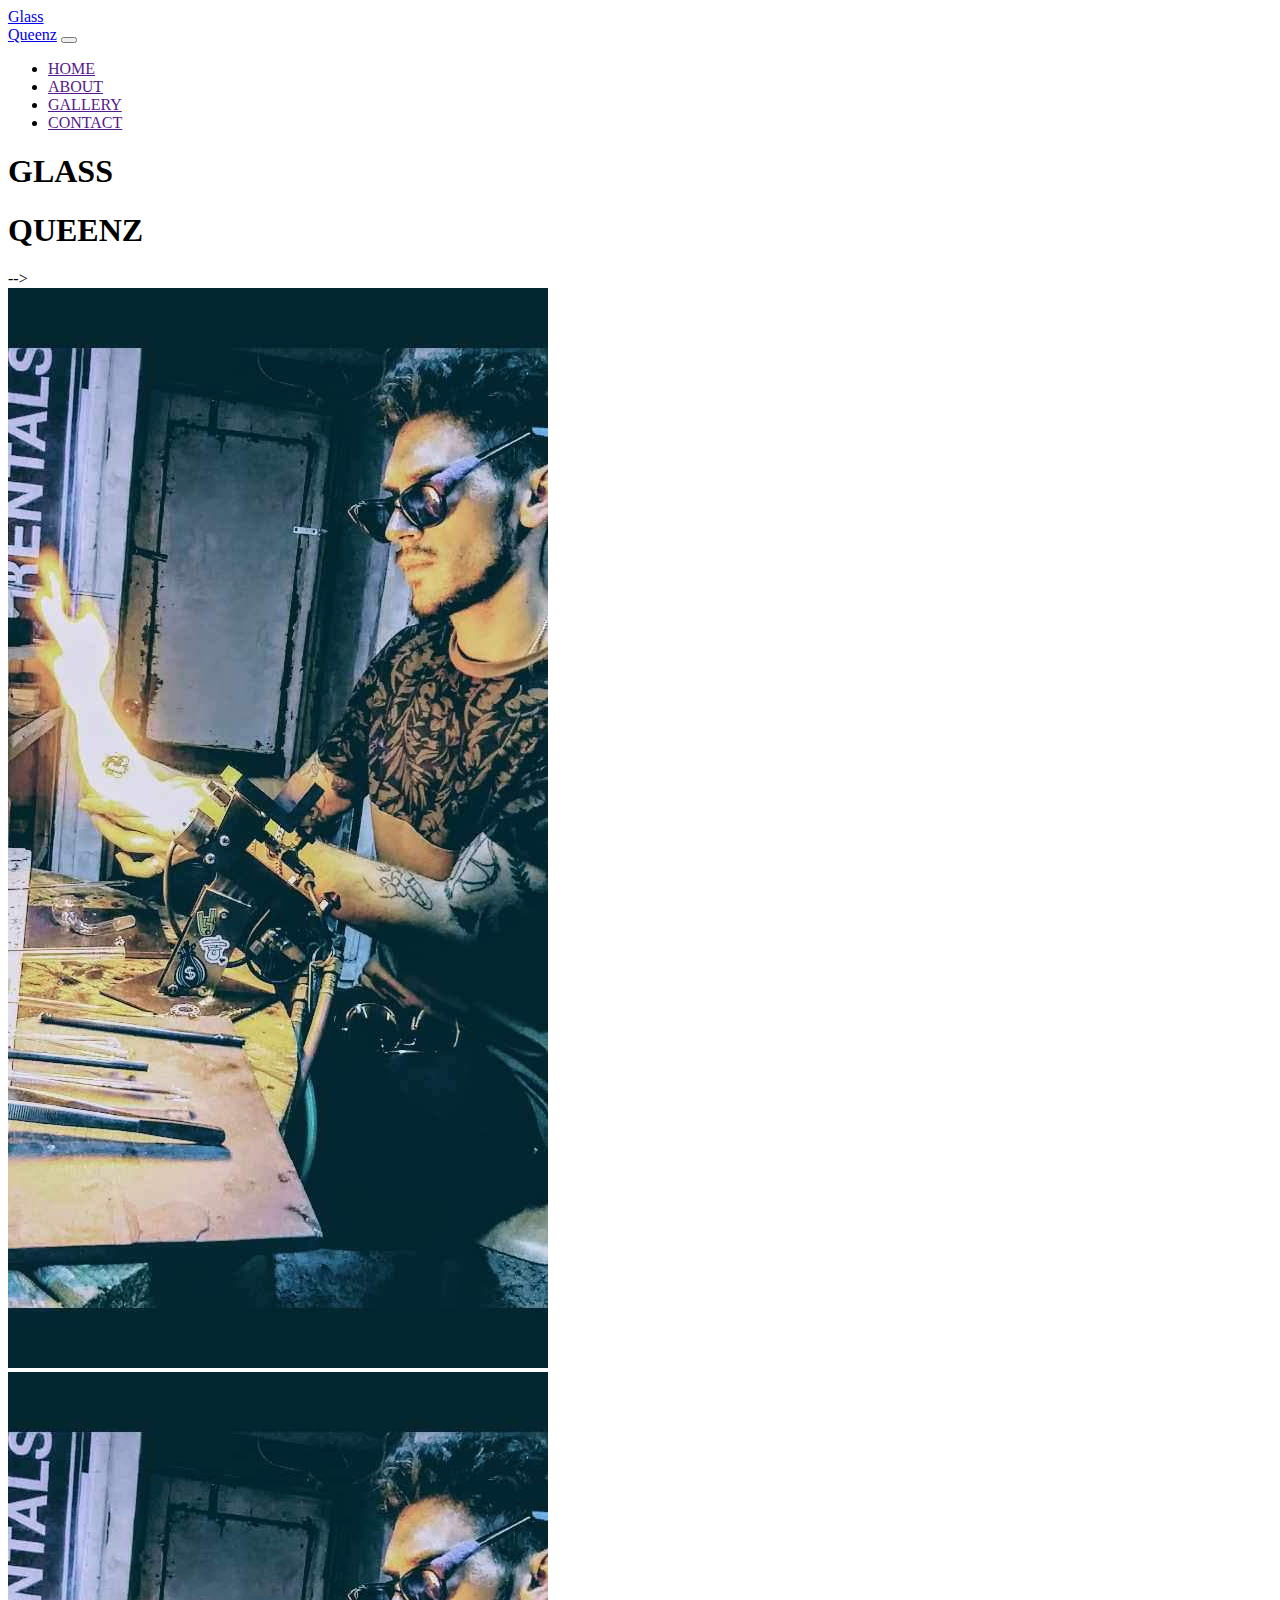
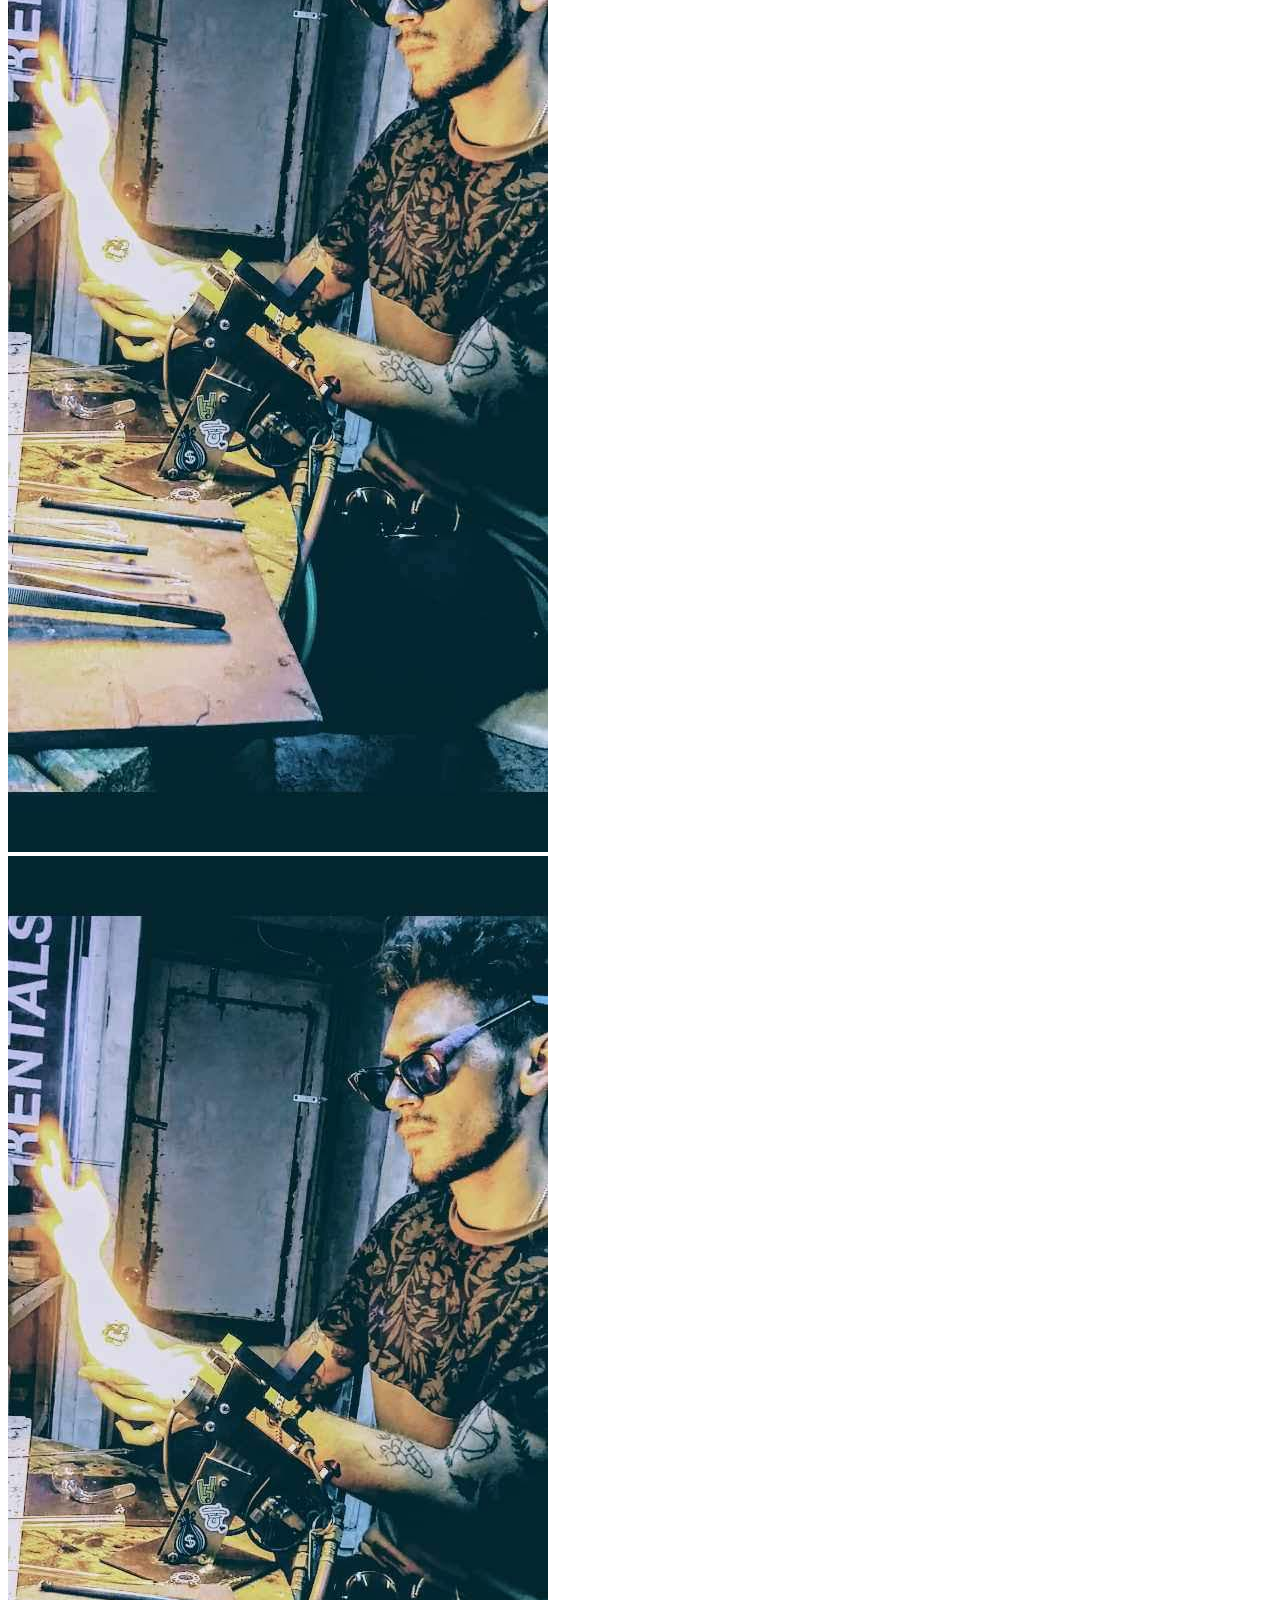
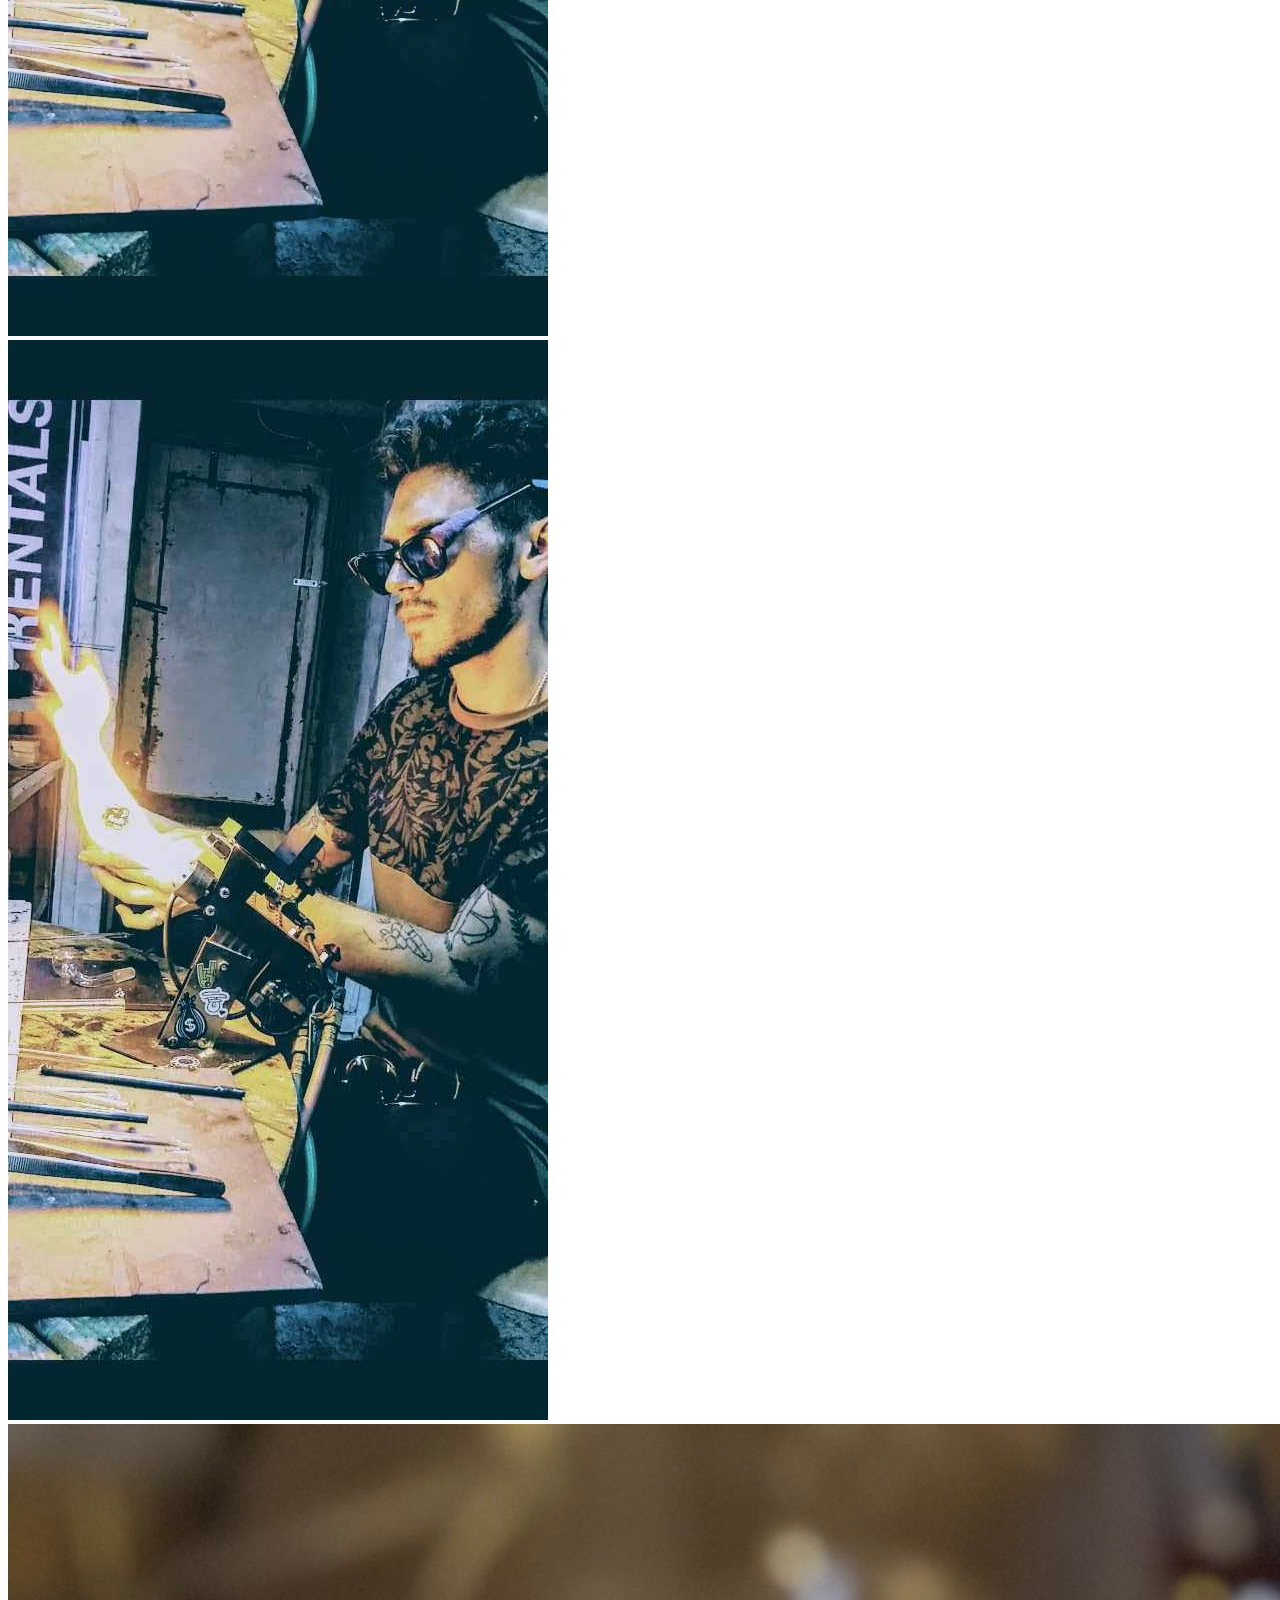
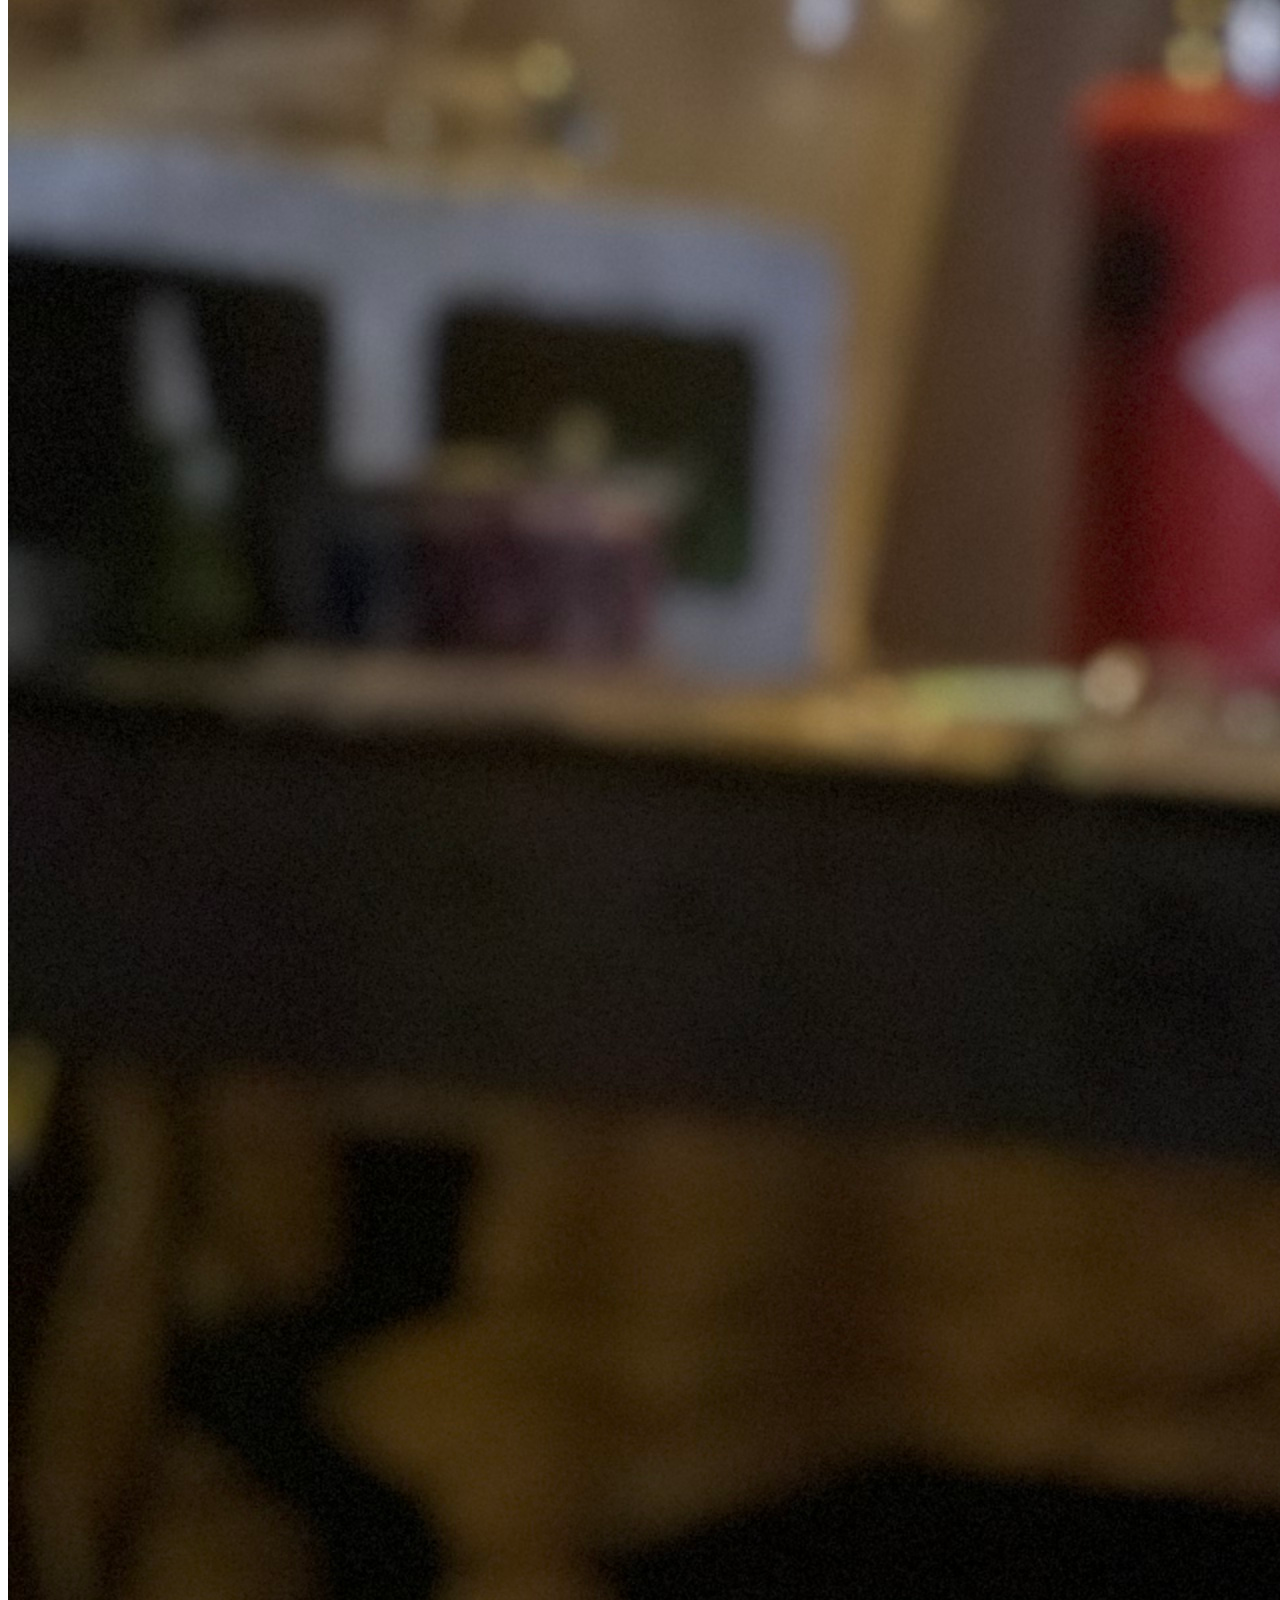
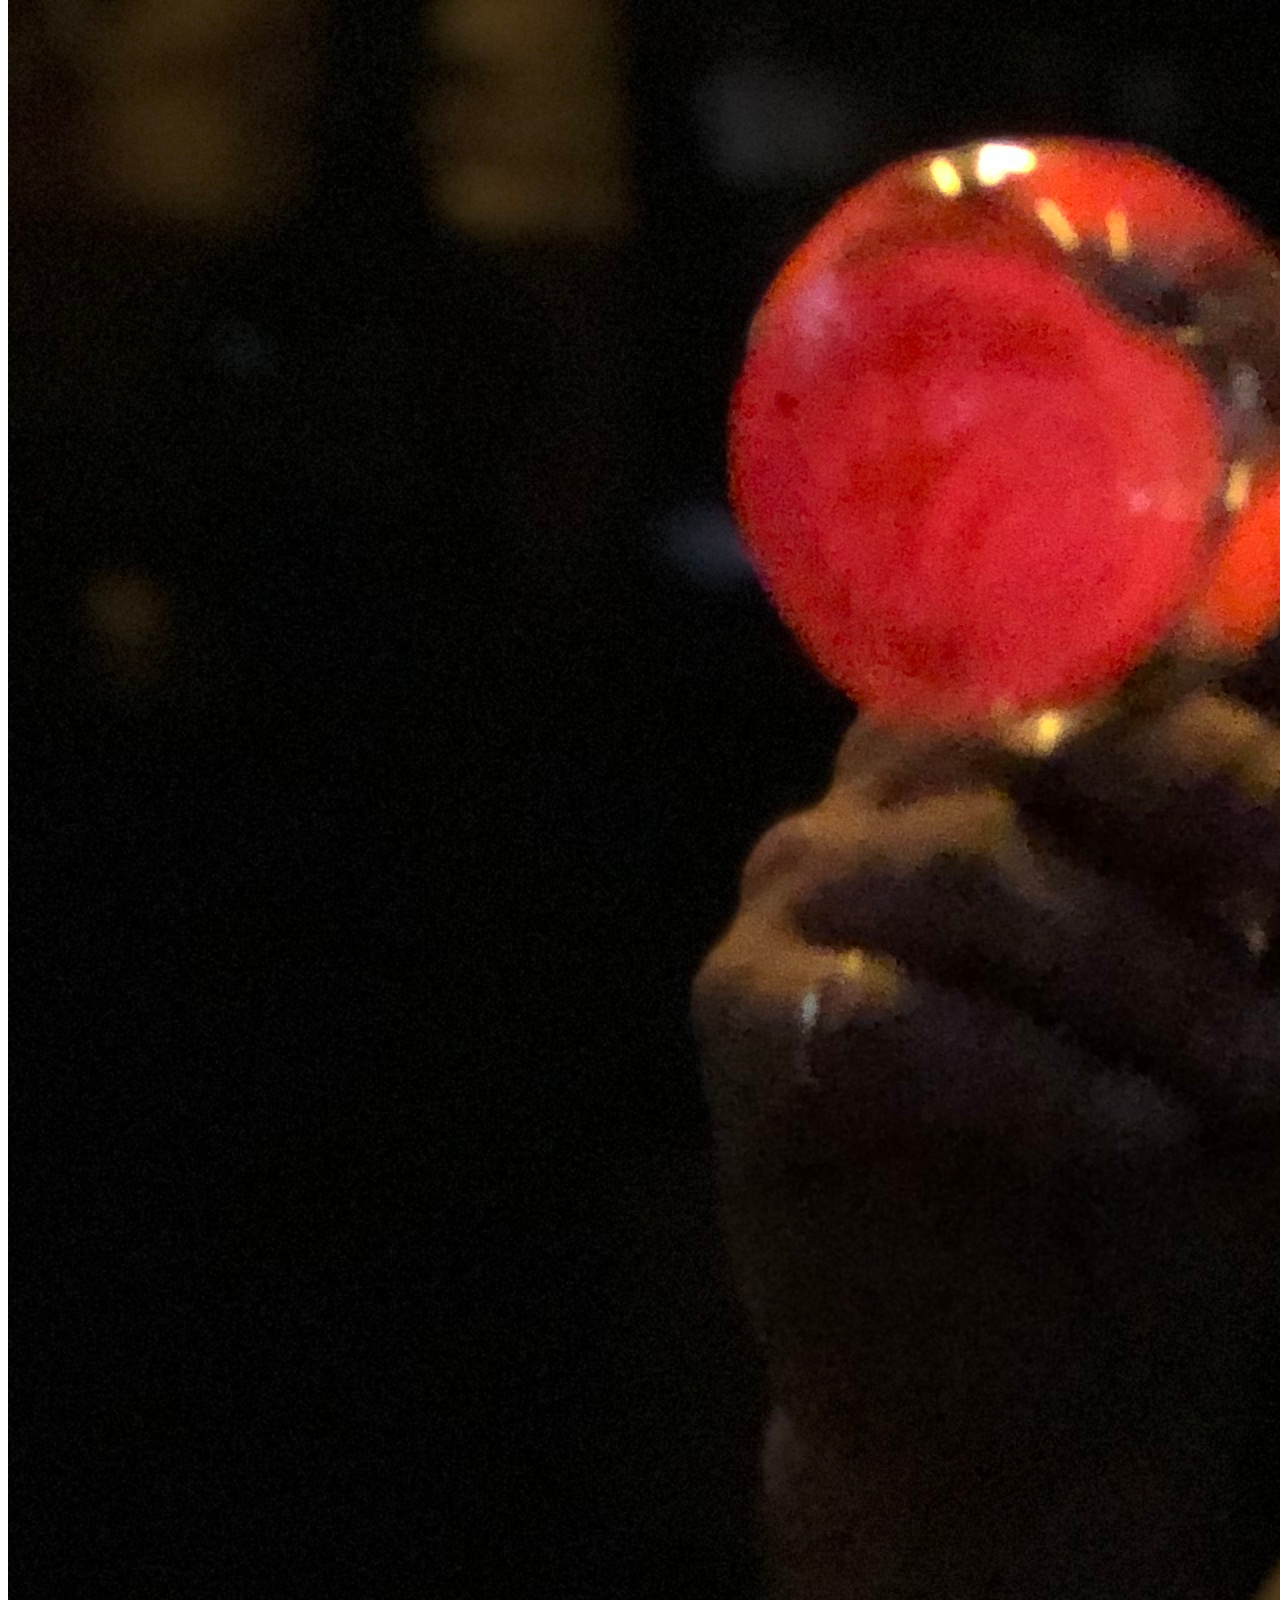
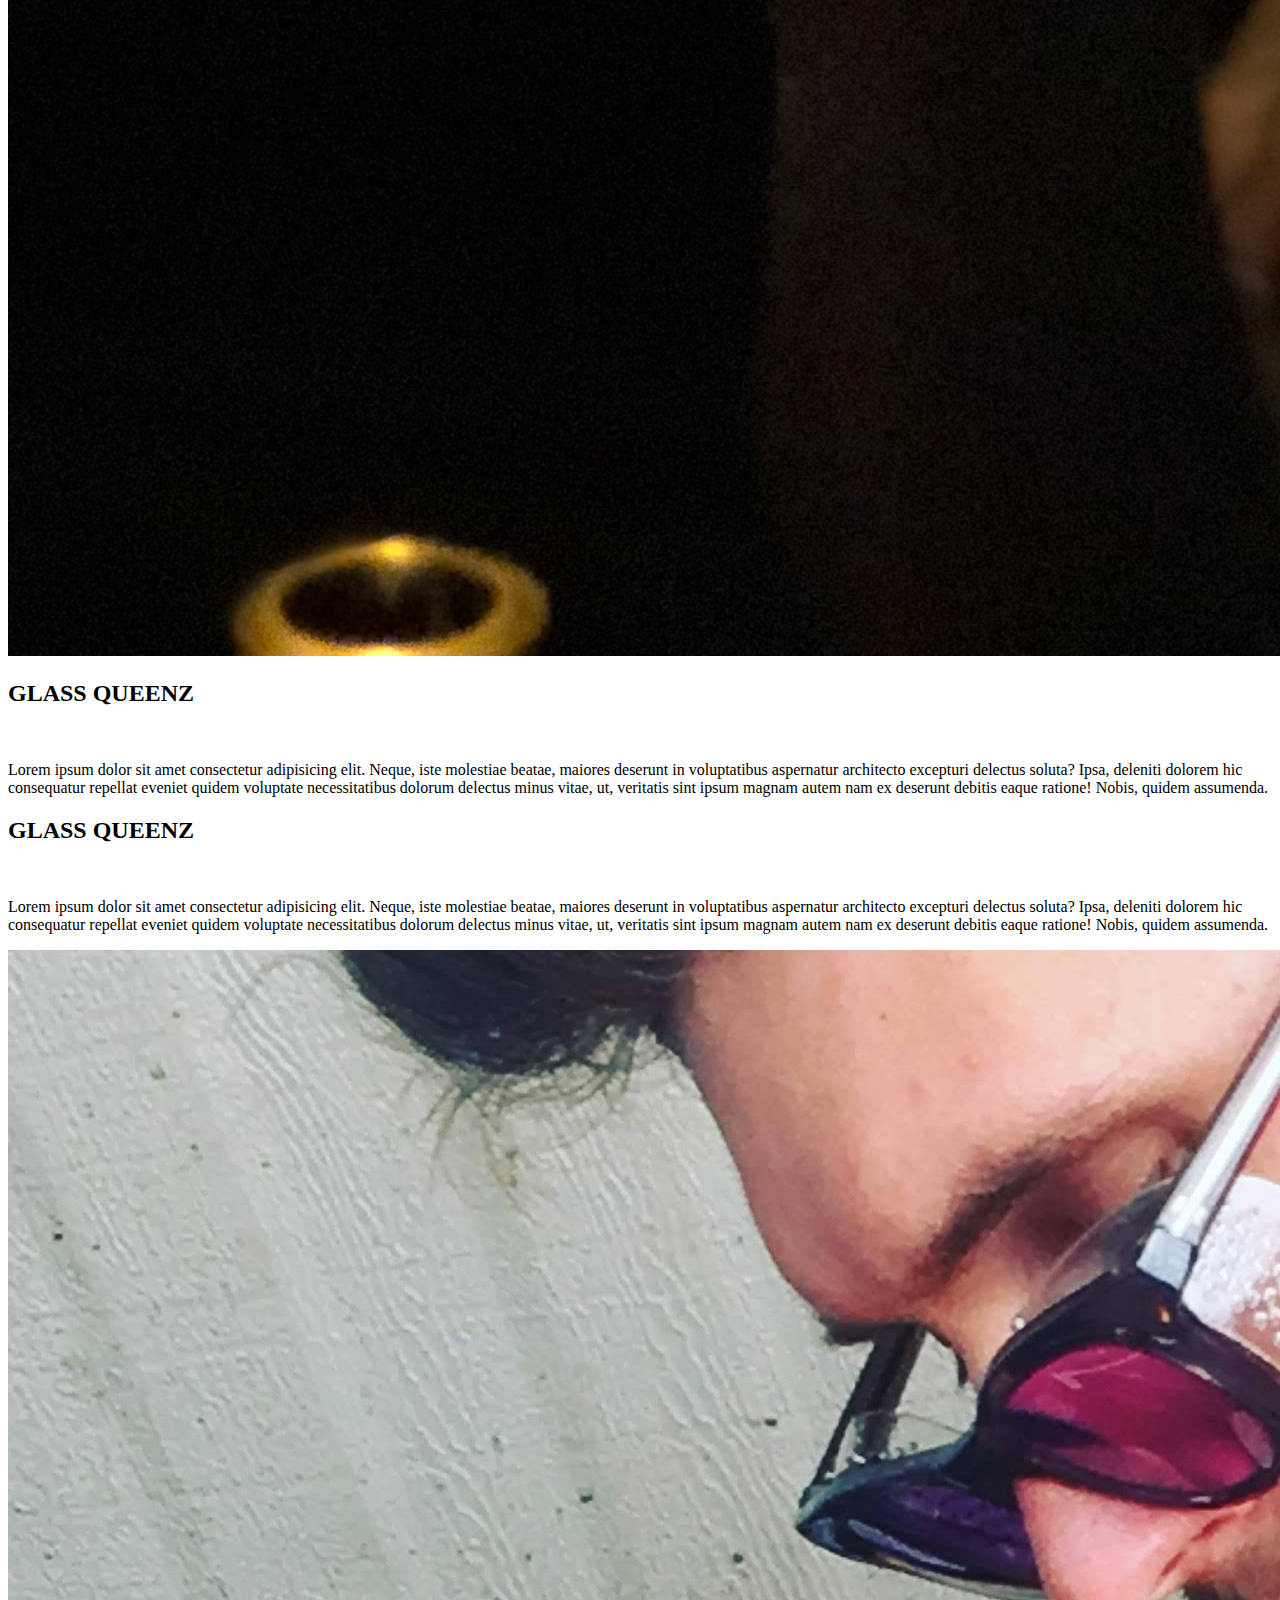
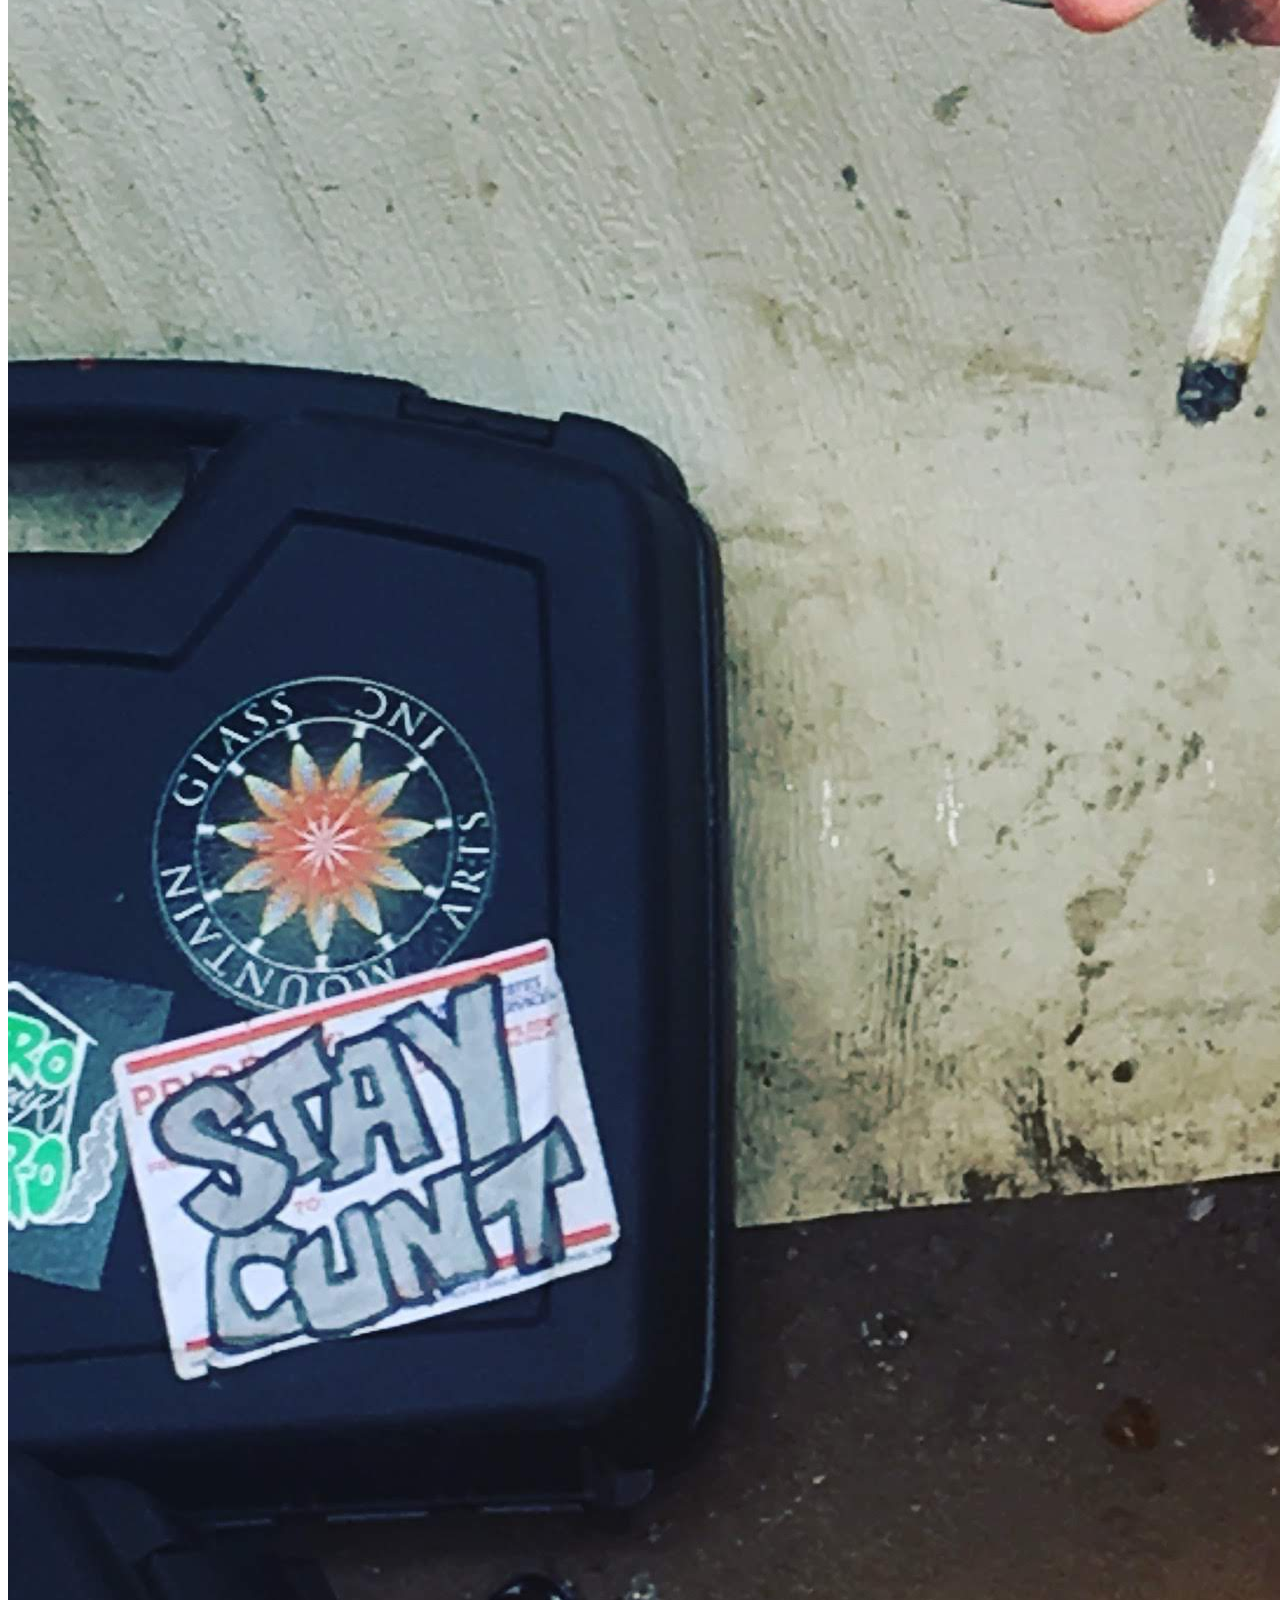
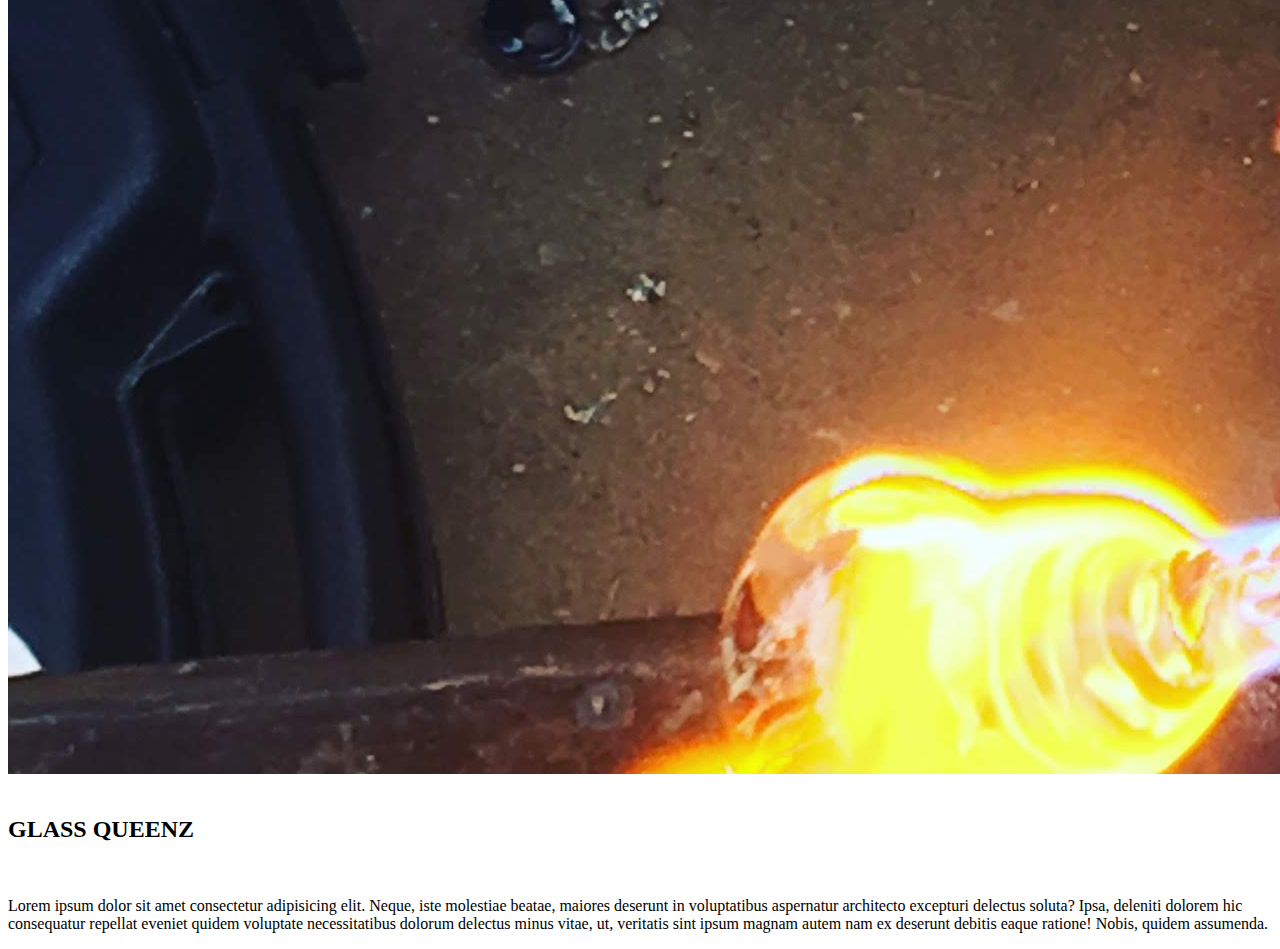
==== index.html @ 66566547 "Add files via upload" ====
<!doctype html>
<html lang="en">

<head>
    <!-- Required meta tags -->
    <meta charset="utf-8">
    <meta name="viewport" content="width=device-width, initial-scale=1, shrink-to-fit=no">

    <!-- Google Font -->
    <link href="https://fonts.googleapis.com/css?family=Nunito:200,300,400,700" rel="stylesheet">
    <link rel="preconnect" href="https://fonts.gstatic.com">
    <link href="https://fonts.googleapis.com/css2?family=Abril+Fatface&display=swap" rel="stylesheet">    <!-- Bootstrap CSS -->
    <link rel="stylesheet" href="https://stackpath.bootstrapcdn.com/bootstrap/4.1.3/css/bootstrap.min.css" integrity="sha384-MCw98/SFnGE8fJT3GXwEOngsV7Zt27NXFoaoApmYm81iuXoPkFOJwJ8ERdknLPMO"
        crossorigin="anonymous">

    <!-- Custom CSS -->
    <link rel="stylesheet" href="app.css">

    <title>Glass Queenz</title>
</head>

<body>
    <nav id="mainNavbar" class="navbar navbar-dark navbar-expand-md py-0 fixed-top">
        <a href="#" class="navbar-brand">Glass<br><span>Queenz</span></a>
        <button class="navbar-toggler" data-toggle="collapse" data-target="#navLinks" aria-label="Toggle navigation">
            <span class="navbar-toggler-icon"></span>
        </button>
        <div class="collapse navbar-collapse" id="navLinks">
            <ul class="navbar-nav">
                <li class="nav-item">
                    <a href="" class="nav-link">HOME</a>
                </li>
                <li class="nav-item">
                    <a href="" class="nav-link">ABOUT</a>
                </li>
                <li class="nav-item">
                    <a href="" class="nav-link">GALLERY</a>
                </li>
                <li class="nav-item">
                    <a href="" class="nav-link">CONTACT</a>
                </li>
            </ul>
        </div>
    </nav>

    <section class="container-fluid px-0">
        <div class="row align-items-center">
            <div class="col-lg-6">

                <div id="headingGroup" class="text-white text-center d-none d-lg-block mt-5">
                    <h1 class="header">GLASS</h1>
                </div>
                <div id="headingGroup" class="text-white text-center d-none d-lg-block mt-5">
                    <h1 class="header">QUEENZ</h1>
                </div>-->
            </div>
            <div class="background">
            <div id="bg1"class="col-lg-6">
                <img class="img-fluid" src="imgs/jarron.JPG" alt="">
            </div>
            <div id="bg2" class="col-lg-6">
                <img class="img-fluid" src="imgs/jarron.JPG" alt="">
            </div>
            <div id="bg3" class="col-lg-6">
                <img class="img-fluid" src="imgs/jarron.JPG" alt="">
            </div>
            <div id="bg4" class="col-lg-6">
                <img class="img-fluid" src="imgs/jarron.JPG" alt="">
            </div>
          
            </div>
        </div>
    </section>

    <section class="container-fluid px-0">
        <div class="row align-items-center content">
            <div class="col-md-6 order-2 order-md-1">
                <img src="imgs/jarron2.jpg" alt="" class="gq img-fluid">
            </div>
            <div class="col-md-6 text-center order-1 order-md-2">
                <div class="row justify-content-center">
                    <div class="col-10 col-lg-8 blurb mb-5 mb-md-0">
                        <h2>GLASS QUEENZ</h2>
                        <img src="imgs/lolli_icon.png" alt="" class="d-none d-lg-inline">
                        <p class="lead">Lorem ipsum dolor sit amet consectetur adipisicing elit. Neque, iste molestiae
                            beatae, maiores deserunt
                            in voluptatibus
                            aspernatur architecto excepturi delectus soluta? Ipsa, deleniti dolorem hic consequatur
                            repellat eveniet quidem
                            voluptate necessitatibus dolorum delectus minus vitae, ut, veritatis sint ipsum magnam
                            autem nam ex deserunt debitis
                            eaque ratione! Nobis, quidem assumenda.</p>
                    </div>
                </div>
            </div>
        </div>
        <div class="row align-items-center content">
            <div class="col-md-6 text-center">
                <div class="row justify-content-center">
                    <div class="col-10 col-lg-8 blurb mb-5 mb-md-0">
                        <h2>GLASS QUEENZ</h2>
                        <img src="imgs/lolli_icon.png" alt="" class="d-none d-lg-inline">
                        <p class="lead">Lorem ipsum dolor sit amet consectetur adipisicing elit. Neque, iste molestiae
                            beatae, maiores deserunt
                            in voluptatibus
                            aspernatur architecto excepturi delectus soluta? Ipsa, deleniti dolorem hic consequatur
                            repellat eveniet quidem
                            voluptate necessitatibus dolorum delectus minus vitae, ut, veritatis sint ipsum magnam
                            autem nam ex deserunt debitis
                            eaque ratione! Nobis, quidem assumenda.</p>
                    </div>
                </div>
            </div>
            <div class="col-md-6">
                <img src="imgs/jarron3.JPG" alt="" class="gq img-fluid">
            </div>
        </div>
        <div class="row align-items-center content">
            <div class="col-md-6 order-2 order-md-1">
                <img src="imgs/jarron4.png" alt="" class="gq img-fluid">
            </div>
            <div class="col-md-6 text-center order-1 order-md-2">
                <div class="row justify-content-center">
                    <div class="col-10 col-lg-8 blurb mb-5 mb-md-0">
                        <h2>GLASS QUEENZ</h2>
                        <img src="imgs/lolli_icon.png" alt="" class="d-none d-lg-inline">
                        <p class="lead">Lorem ipsum dolor sit amet consectetur adipisicing elit. Neque, iste molestiae
                            beatae, maiores
                            deserunt
                            in voluptatibus
                            aspernatur architecto excepturi delectus soluta? Ipsa, deleniti dolorem hic consequatur
                            repellat eveniet
                            quidem
                            voluptate necessitatibus dolorum delectus minus vitae, ut, veritatis sint ipsum magnam
                            autem nam ex deserunt
                            debitis
                            eaque ratione! Nobis, quidem assumenda.</p>
                    </div>
                </div>
            </div>
        </div>
    </section>
    <!-- Optional JavaScript -->
    <!-- jQuery first, then Popper.js, then Bootstrap JS -->
    <script src="https://code.jquery.com/jquery-3.3.1.slim.min.js" integrity="sha384-q8i/X+965DzO0rT7abK41JStQIAqVgRVzpbzo5smXKp4YfRvH+8abtTE1Pi6jizo"
        crossorigin="anonymous"></script>
    <script src="https://cdnjs.cloudflare.com/ajax/libs/popper.js/1.14.3/umd/popper.min.js" integrity="sha384-ZMP7rVo3mIykV+2+9J3UJ46jBk0WLaUAdn689aCwoqbBJiSnjAK/l8WvCWPIPm49"
        crossorigin="anonymous"></script>
    <script src="https://stackpath.bootstrapcdn.com/bootstrap/4.1.3/js/bootstrap.min.js" integrity="sha384-ChfqqxuZUCnJSK3+MXmPNIyE6ZbWh2IMqE241rYiqJxyMiZ6OW/JmZQ5stwEULTy"
        crossorigin="anonymous"></script>

    <script>
        $(function () {
            $(document).scroll(function () {
                var $nav = $("#mainNavbar");
                $nav.toggleClass("scrolled", $(this).scrollTop() > $nav.height());
            });
        });
    </script>
</body>

</html>
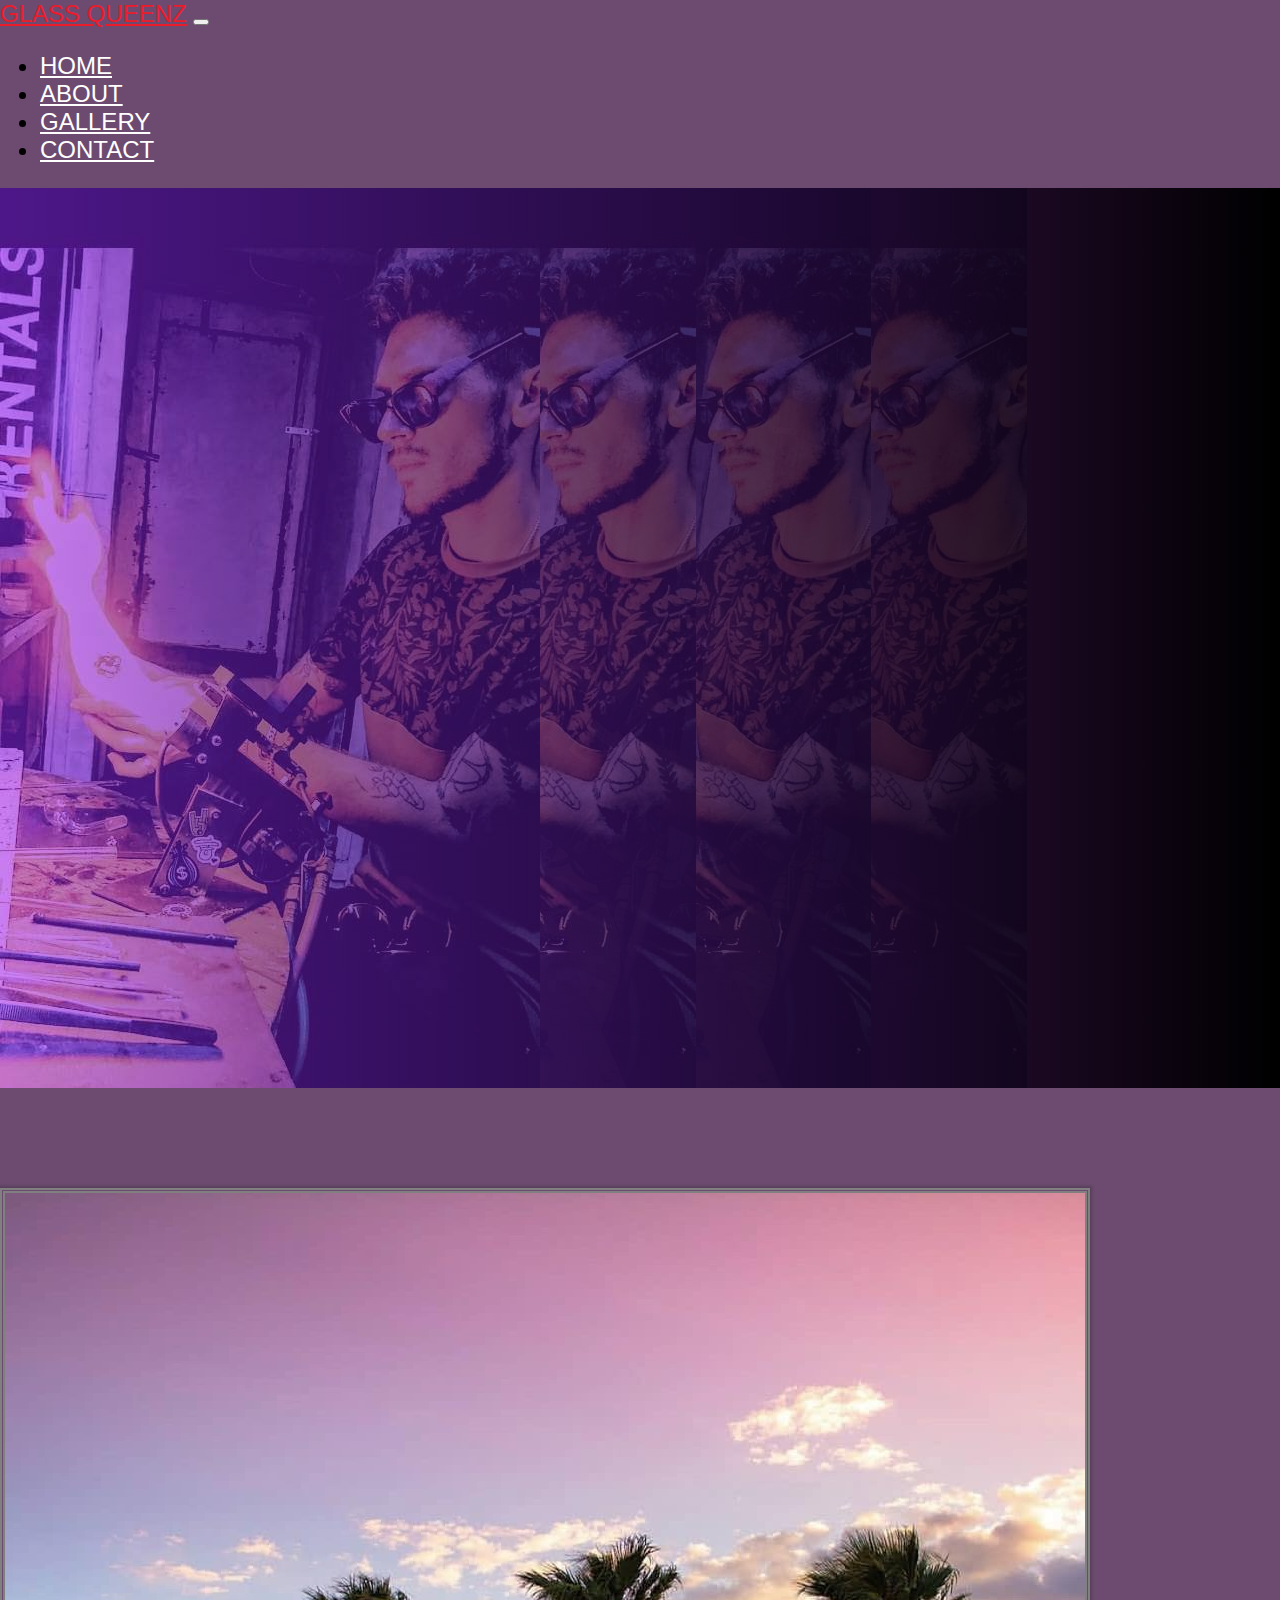
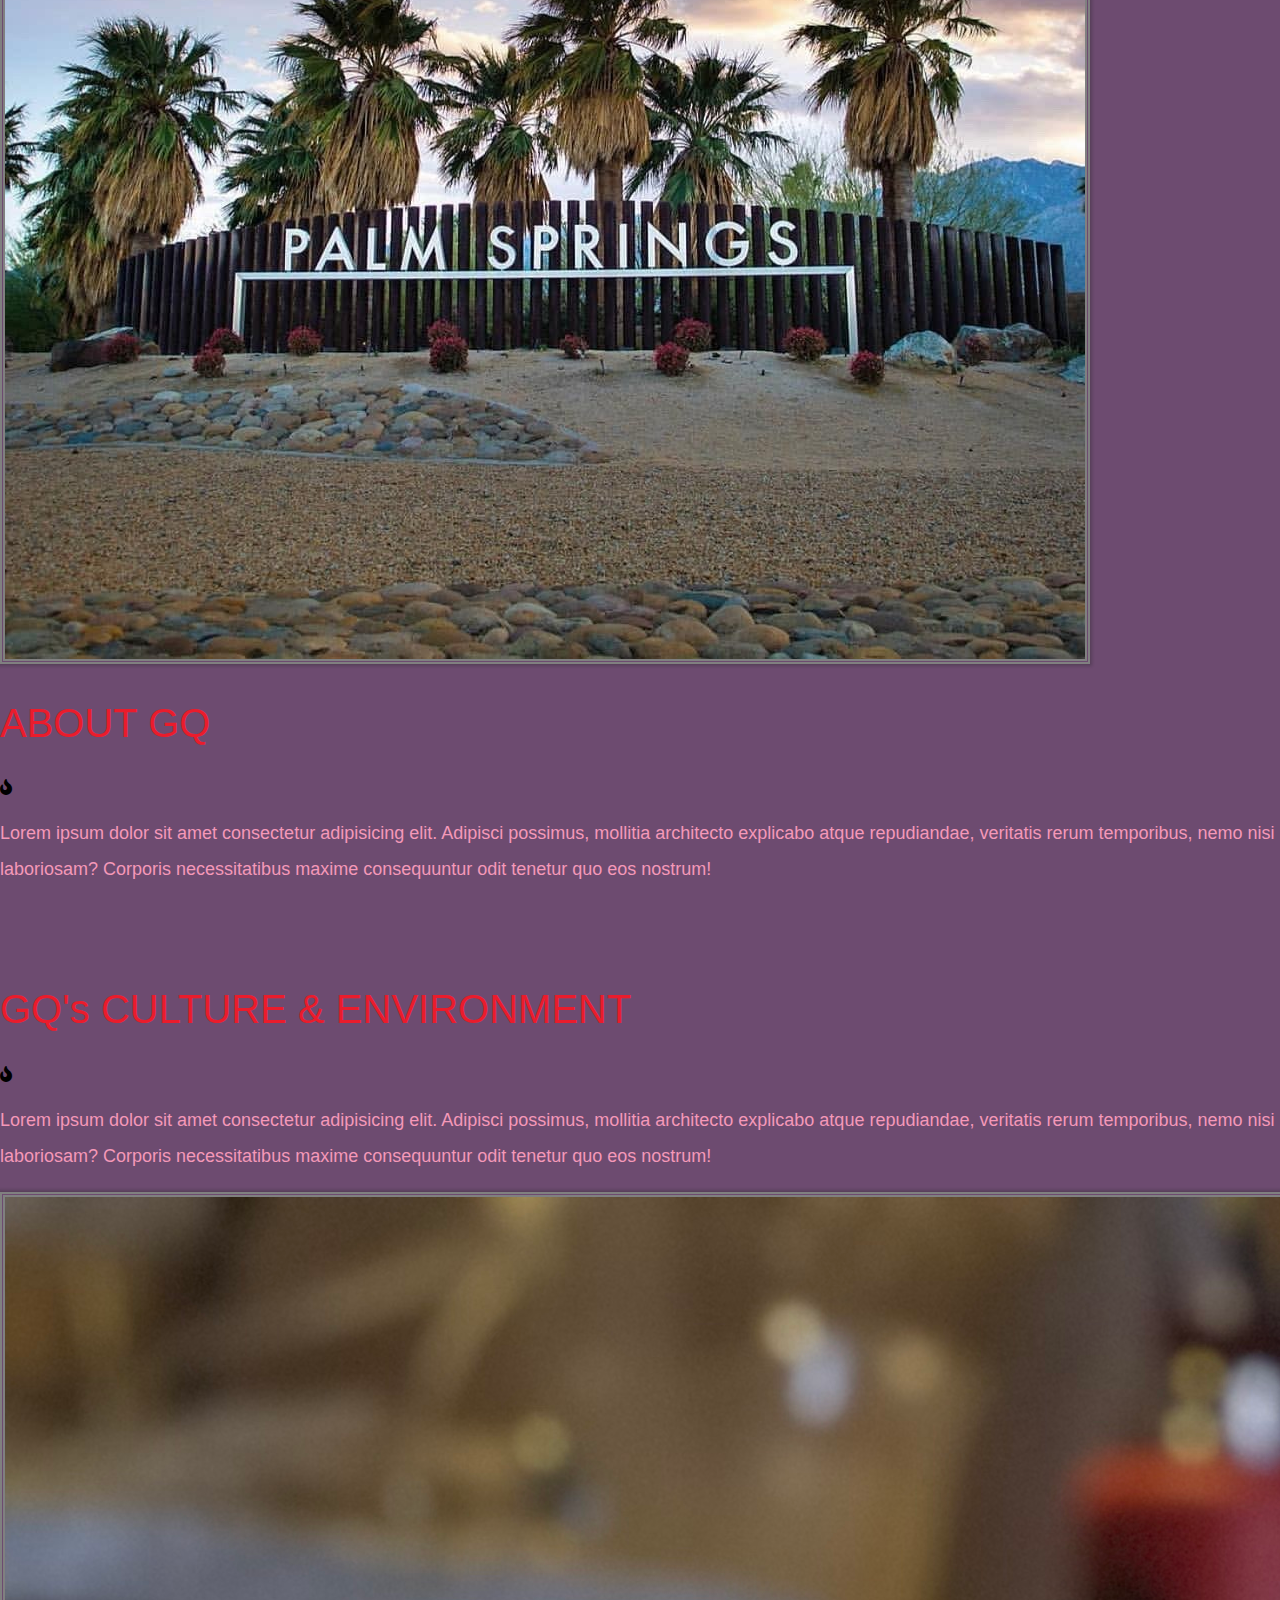
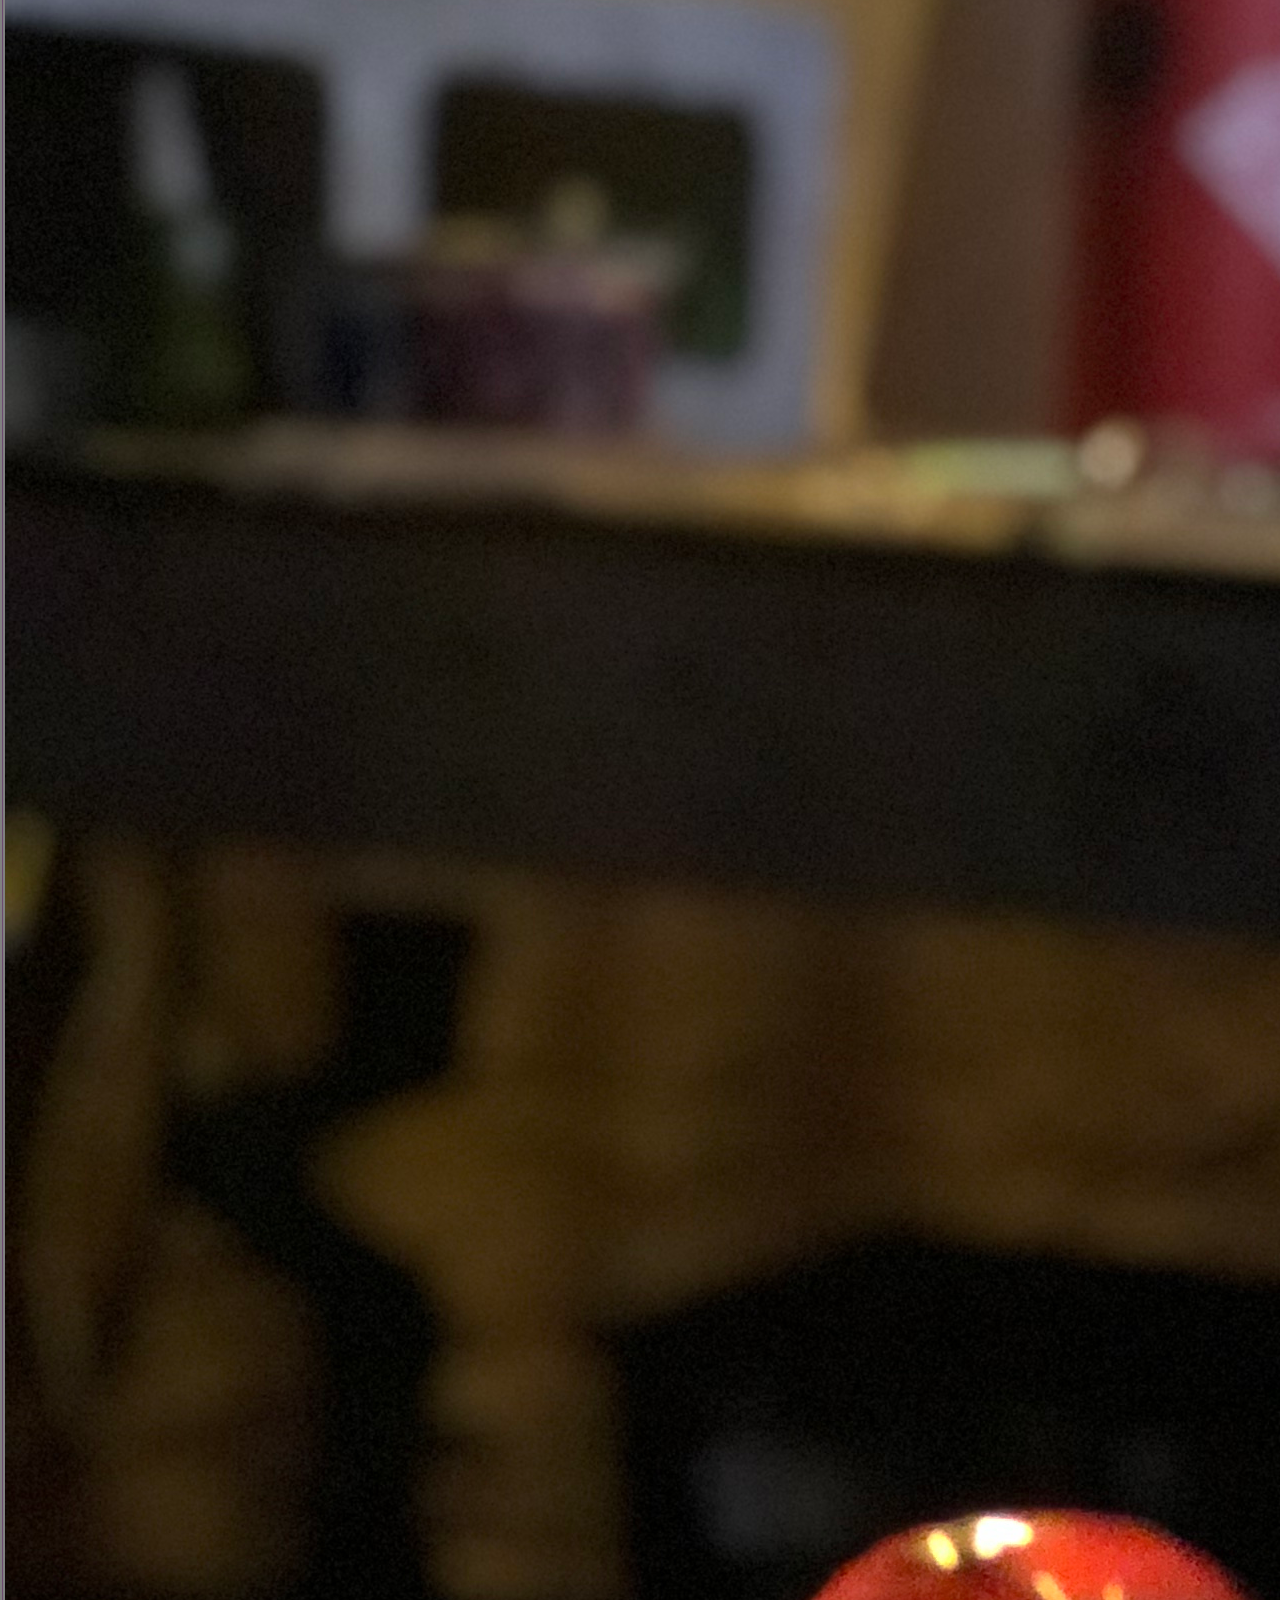
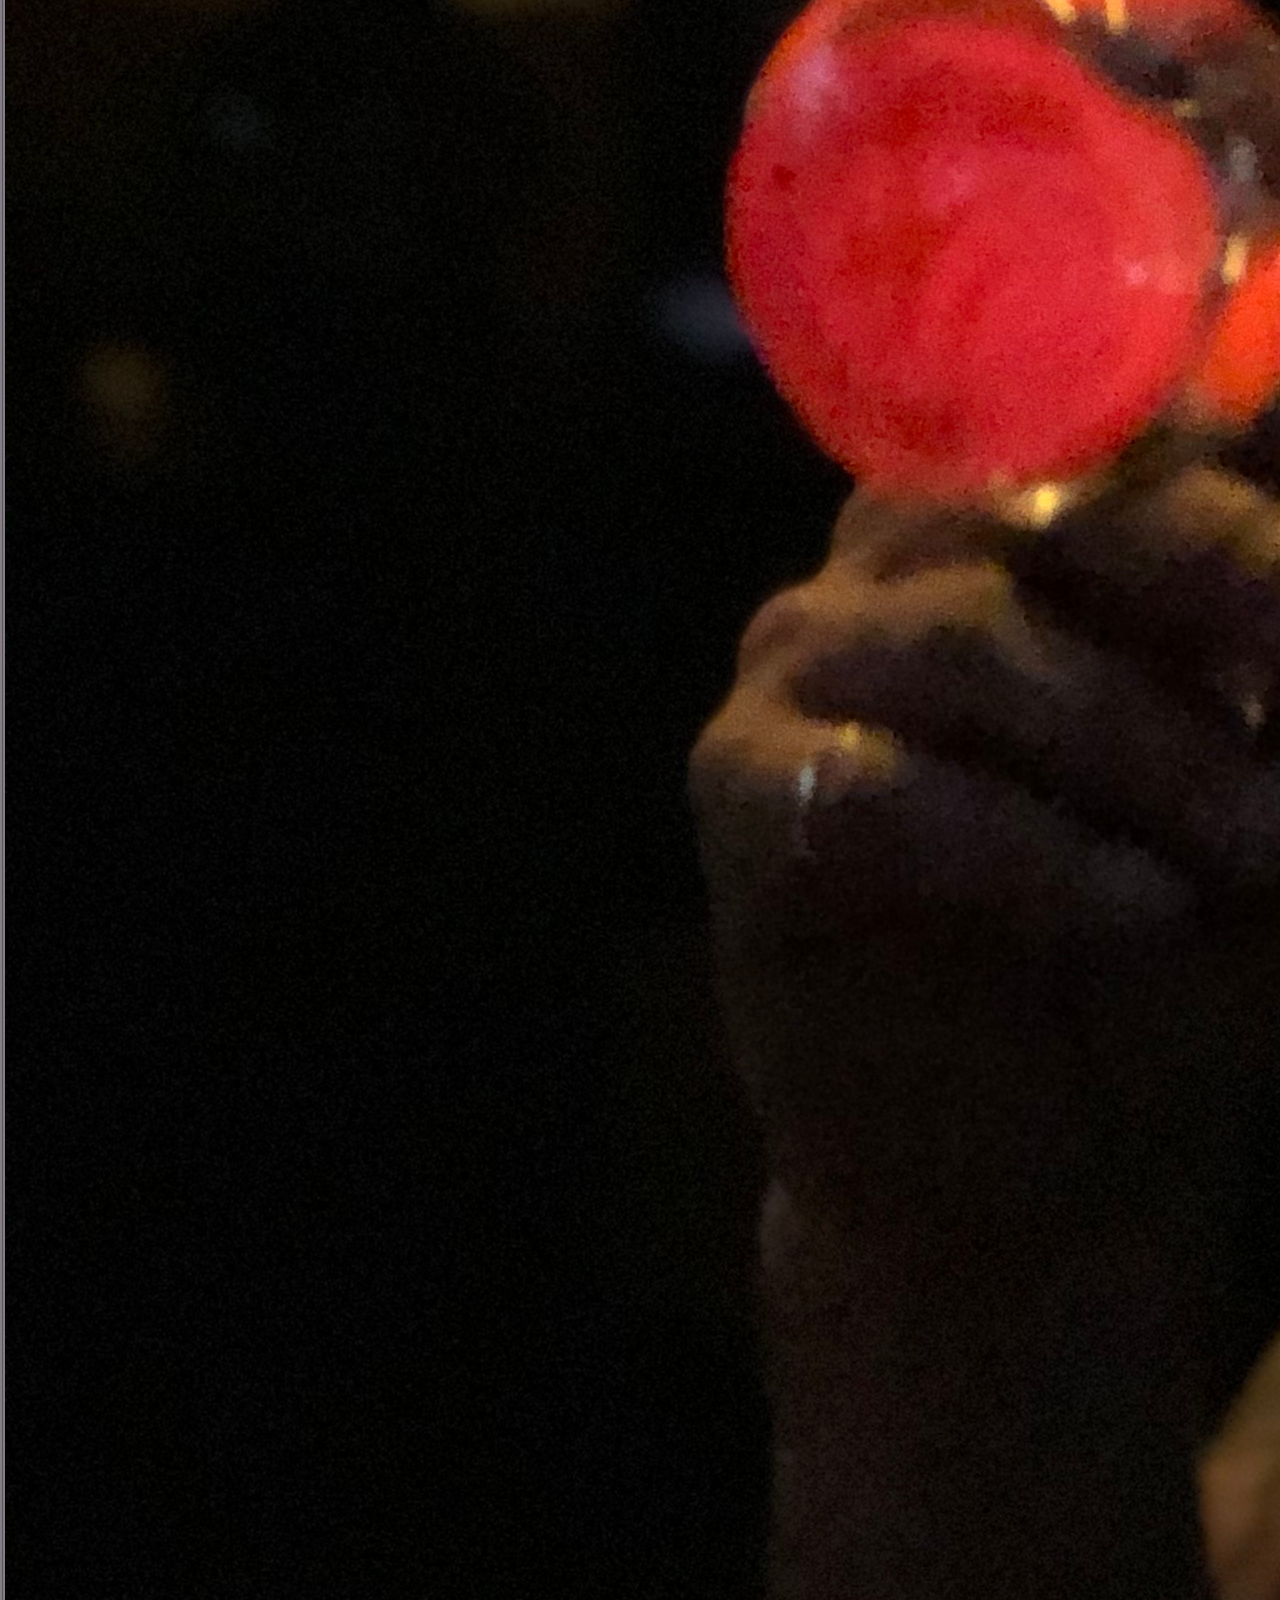
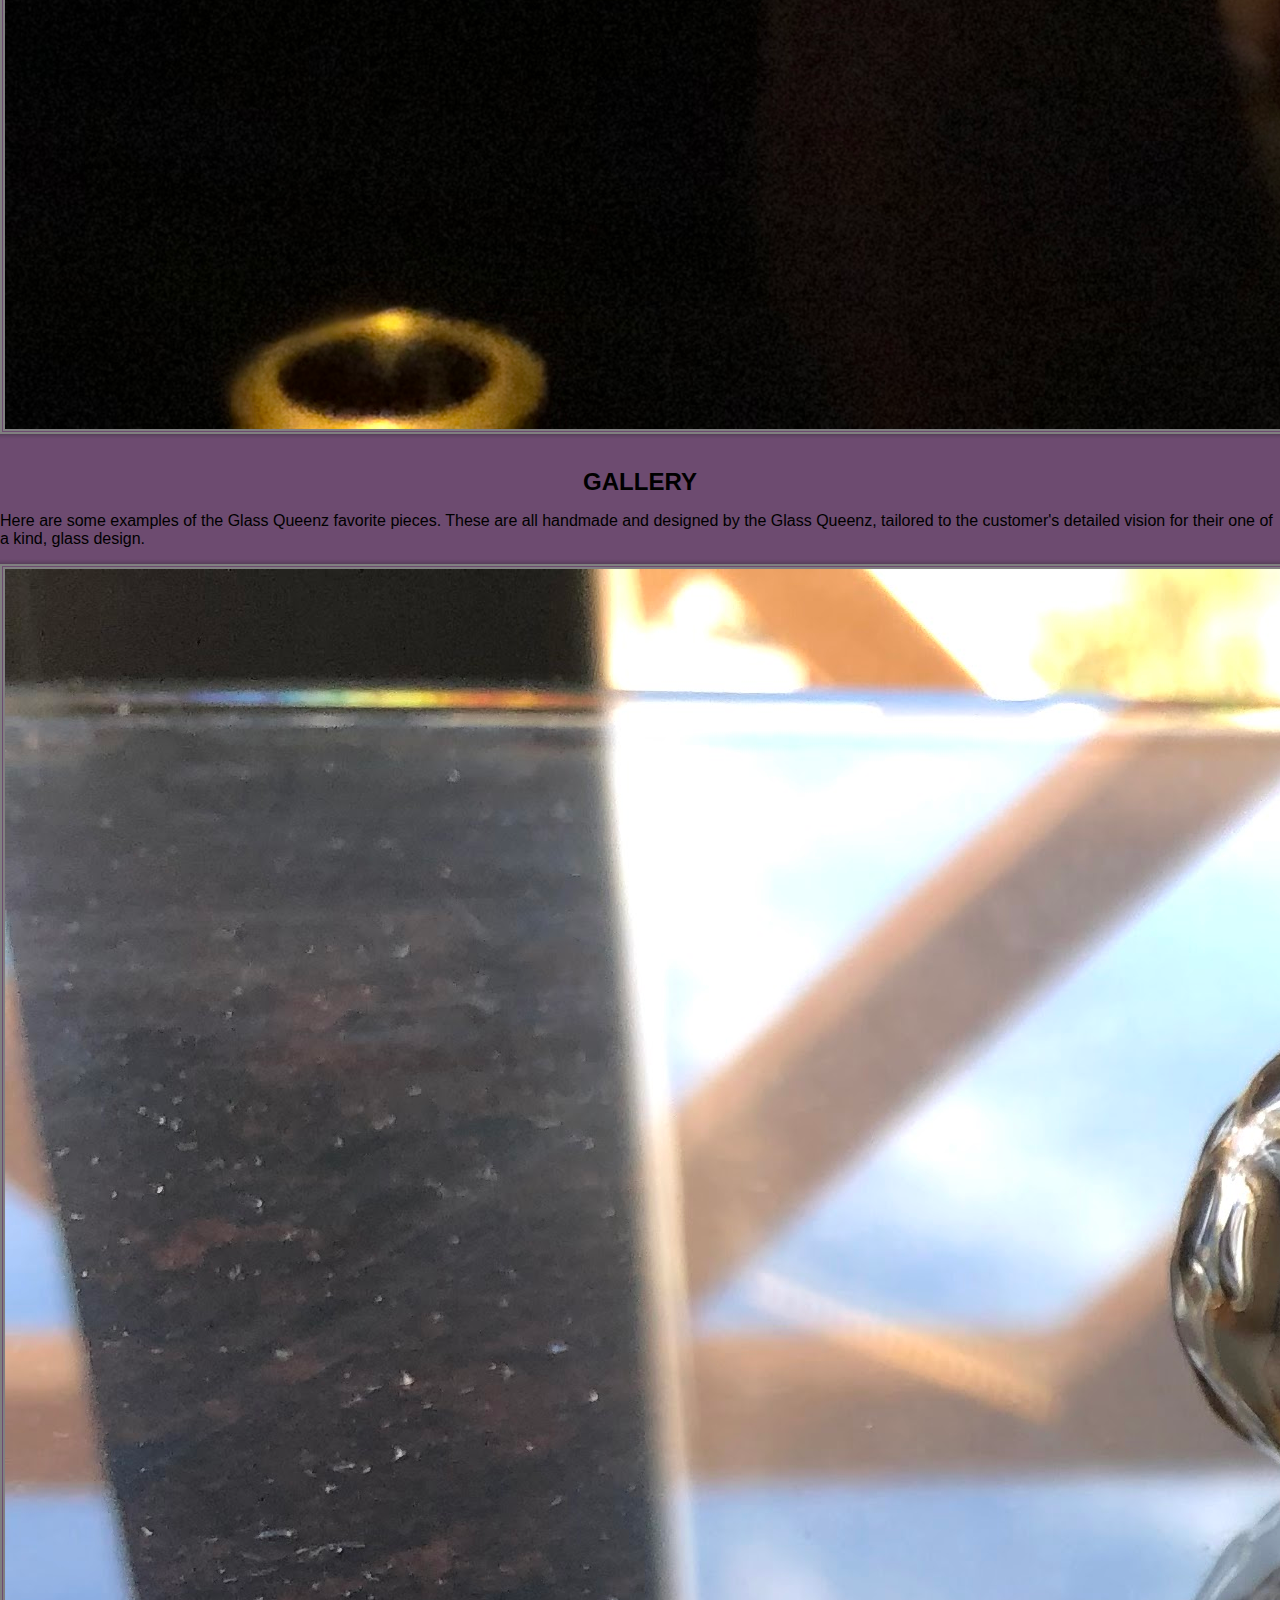
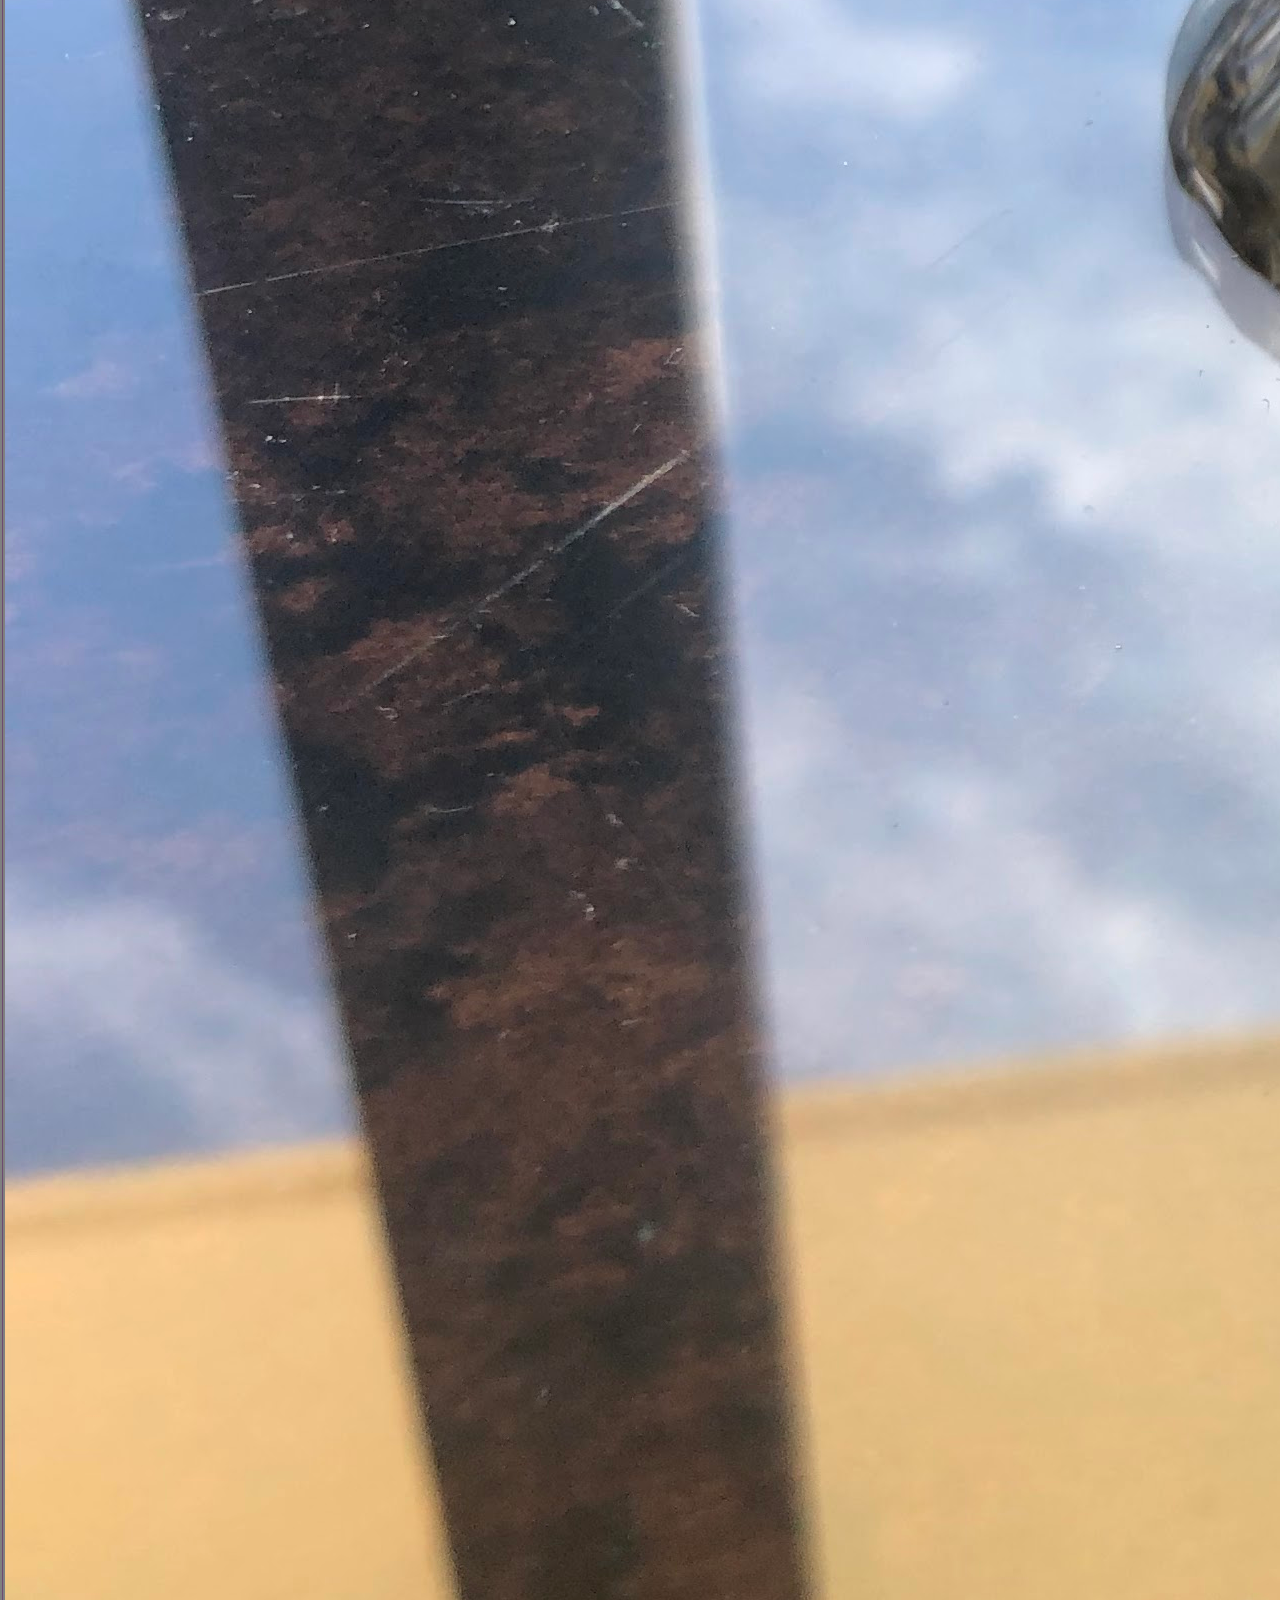
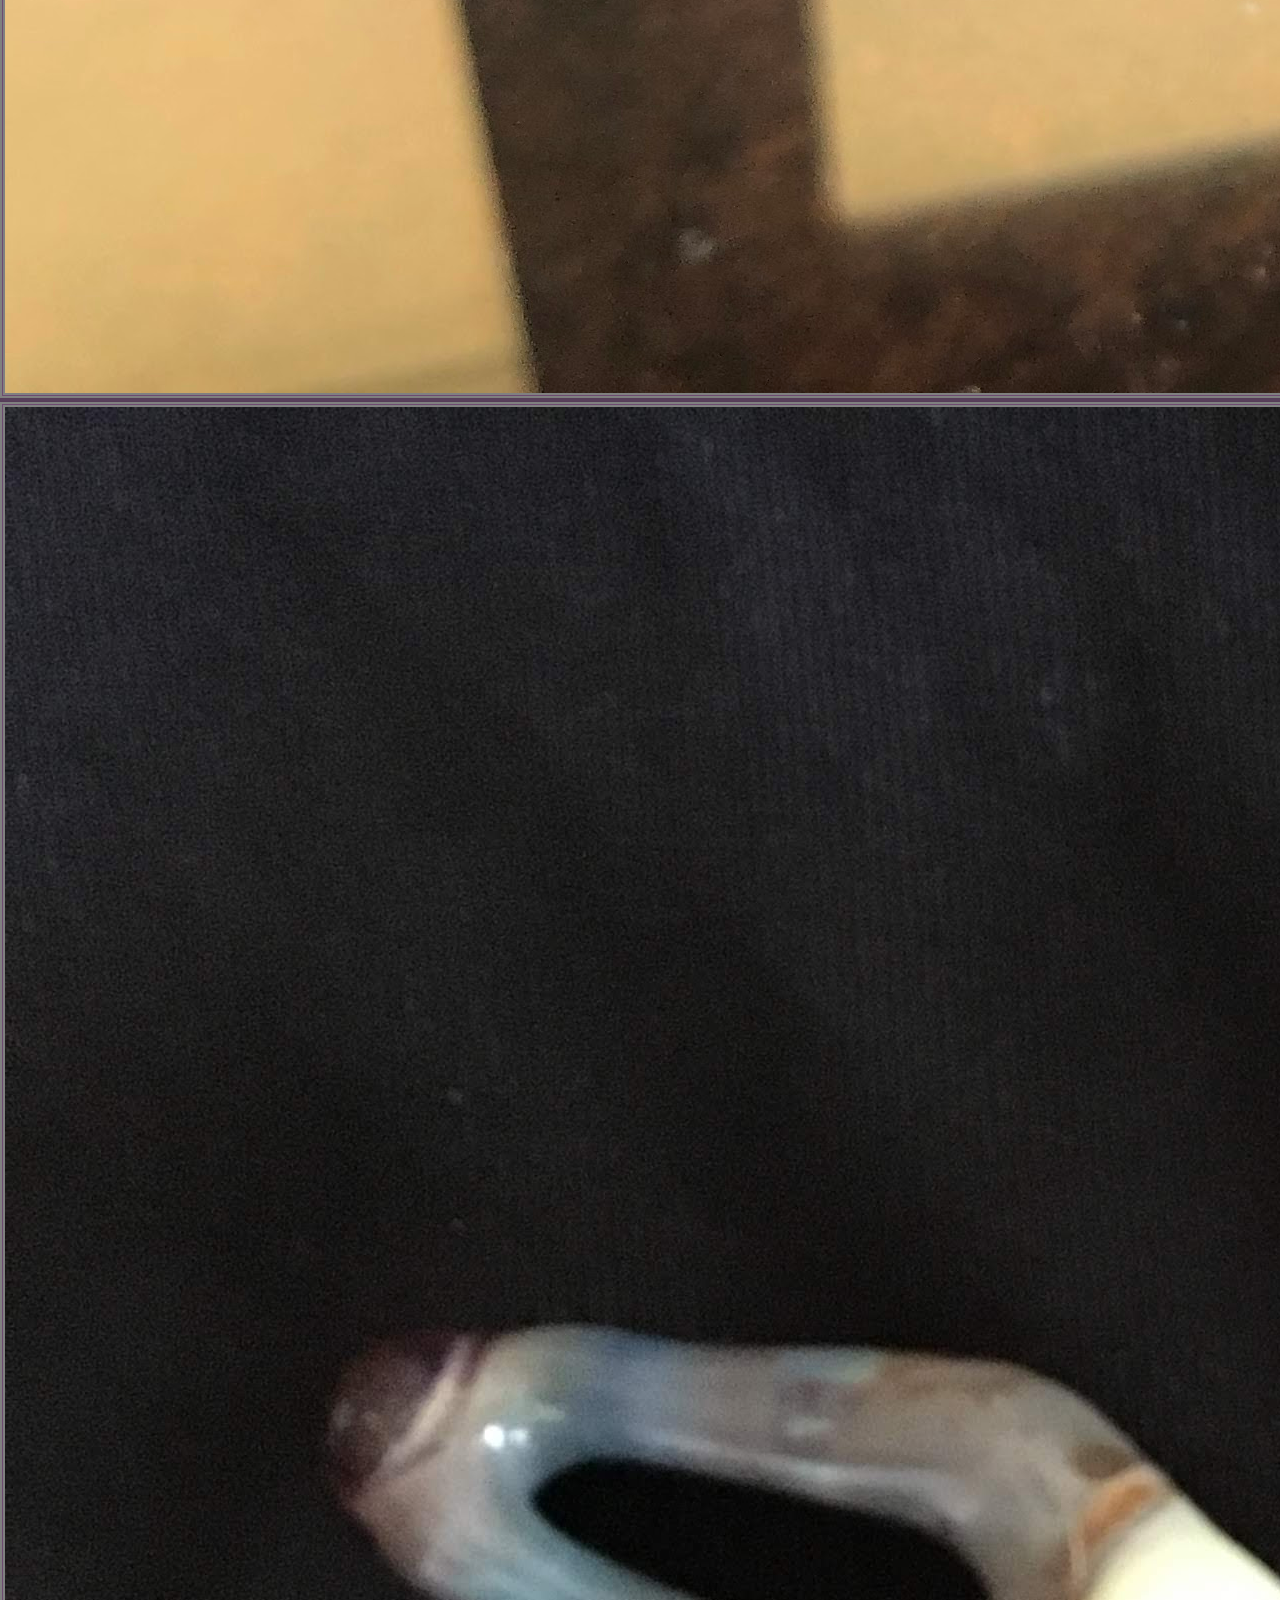
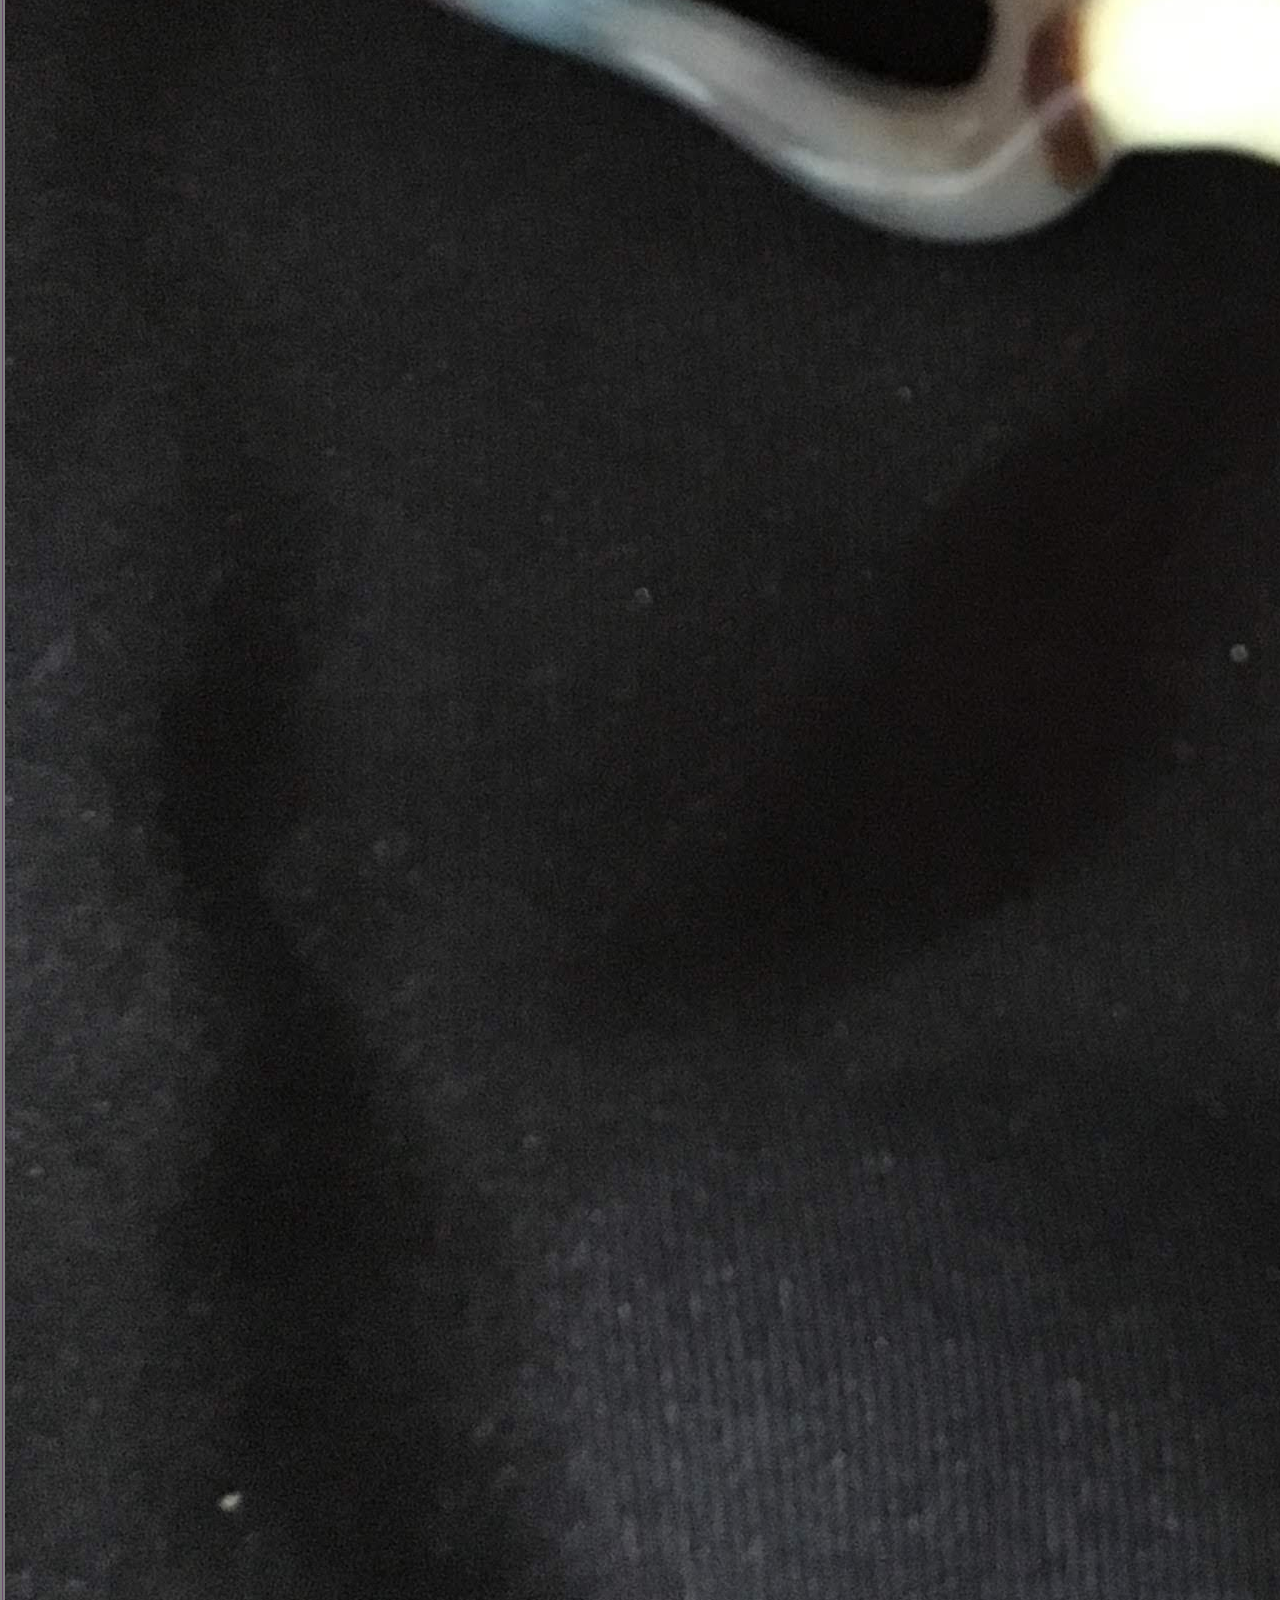
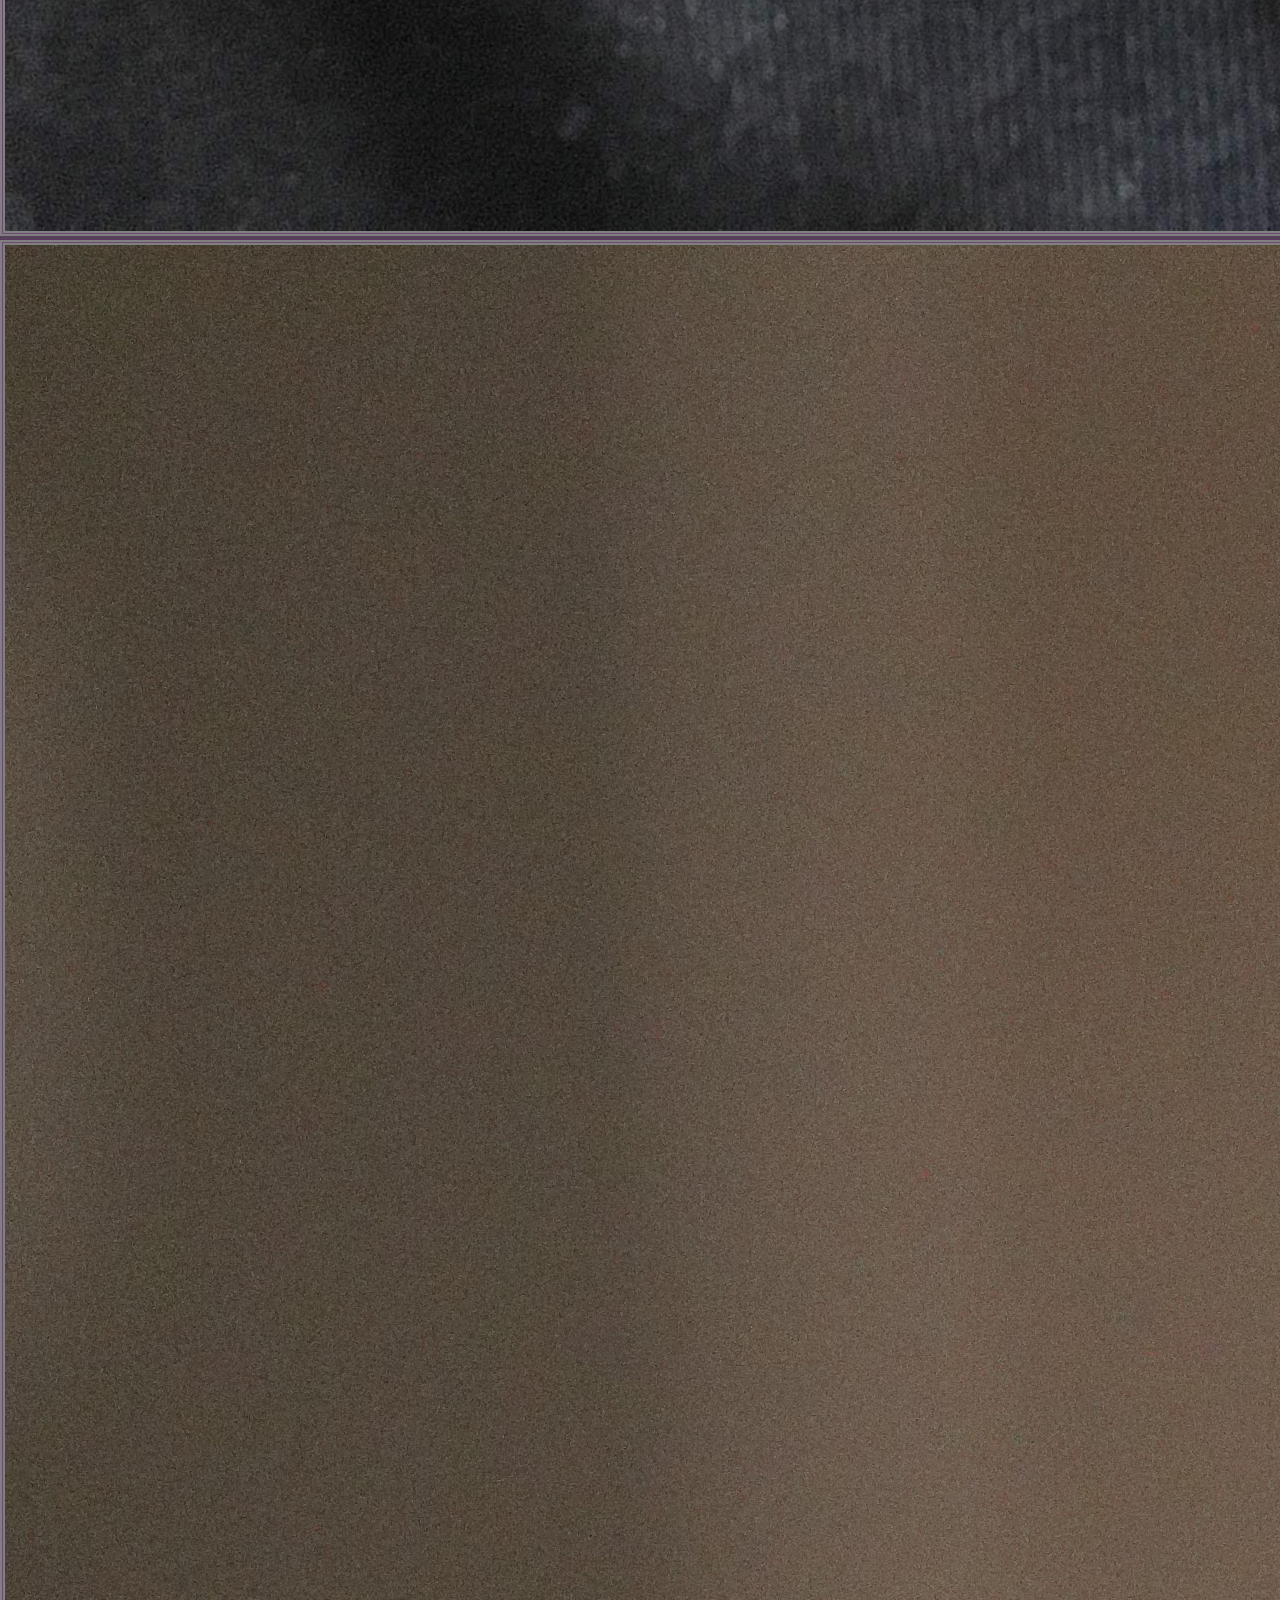
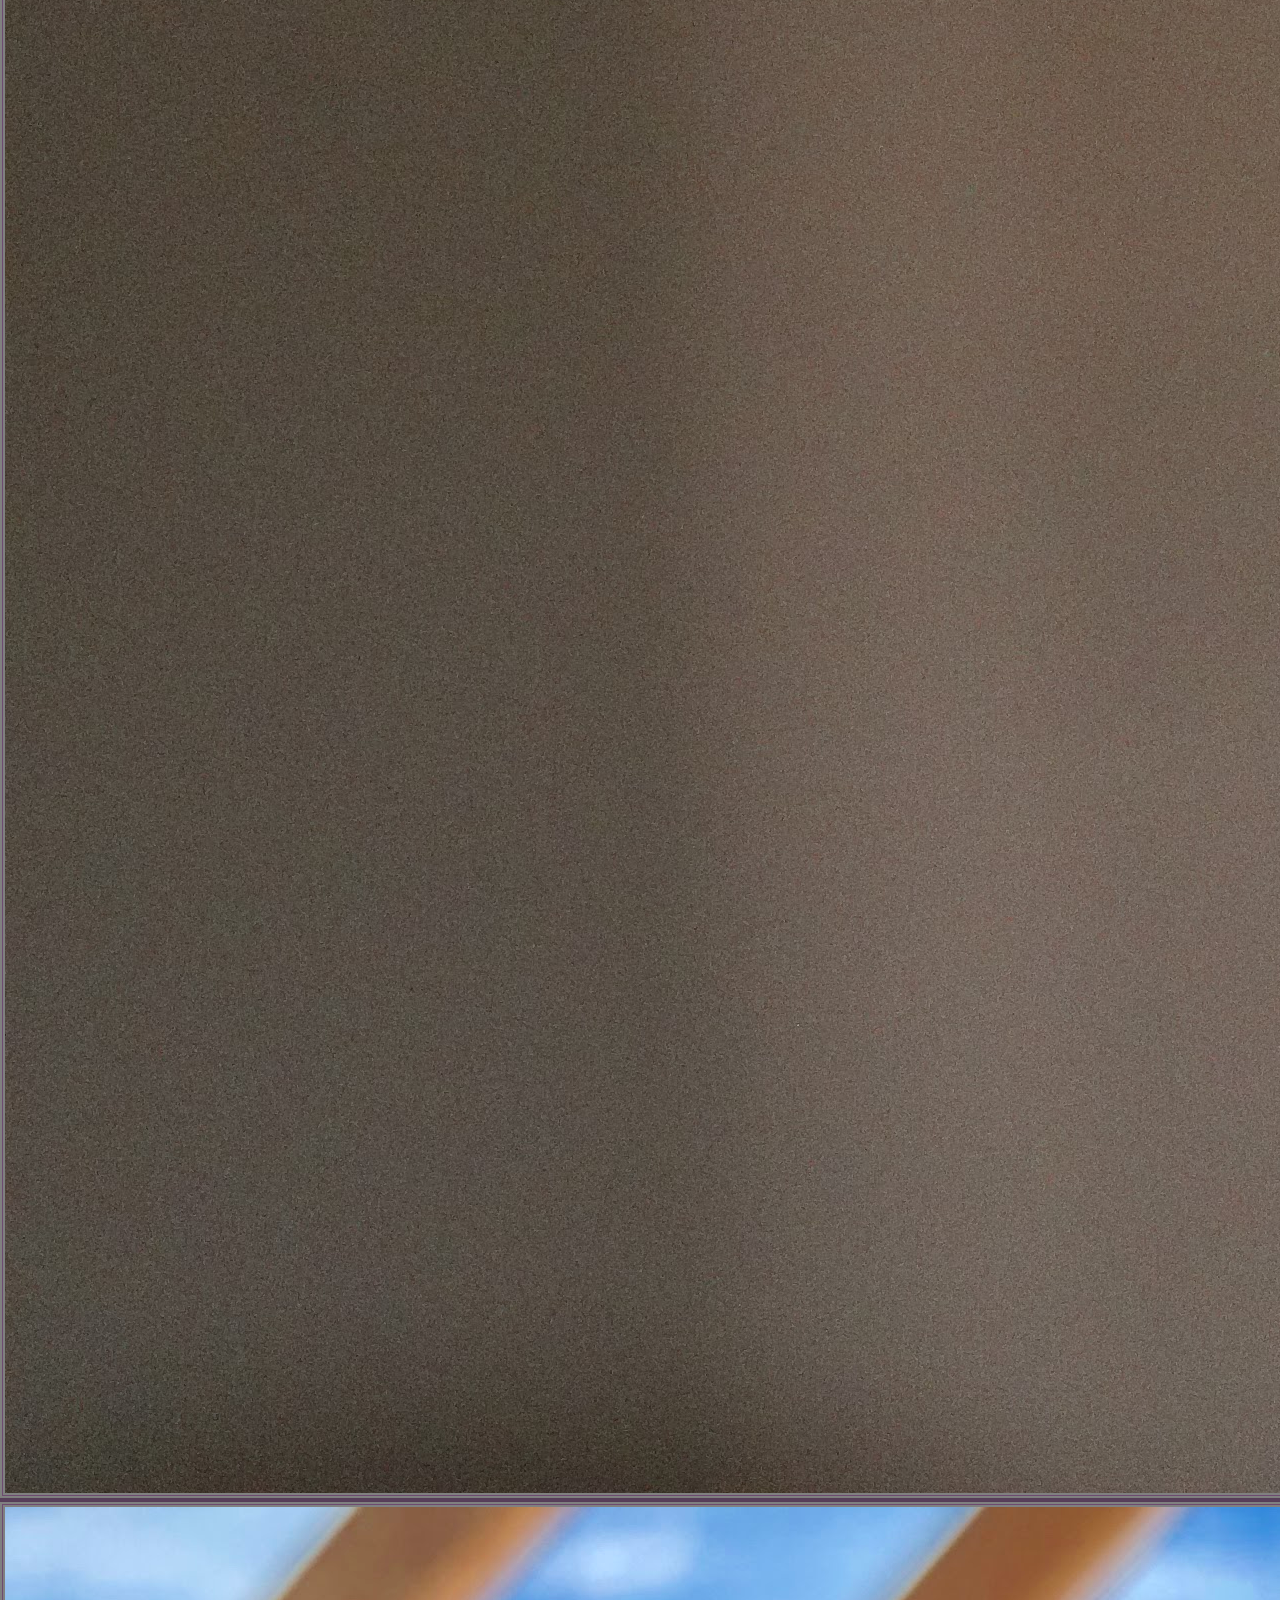
==== commit 018efa93: "rouh draft" ====
--- a/index.html
+++ b/index.html
@@ -1,162 +1,203 @@
-<!doctype html>
+<!DOCTYPE html>
 <html lang="en">
-
 <head>
-    <!-- Required meta tags -->
-    <meta charset="utf-8">
-    <meta name="viewport" content="width=device-width, initial-scale=1, shrink-to-fit=no">
-
-    <!-- Google Font -->
-    <link href="https://fonts.googleapis.com/css?family=Nunito:200,300,400,700" rel="stylesheet">
-    <link rel="preconnect" href="https://fonts.gstatic.com">
-    <link href="https://fonts.googleapis.com/css2?family=Abril+Fatface&display=swap" rel="stylesheet">    <!-- Bootstrap CSS -->
-    <link rel="stylesheet" href="https://stackpath.bootstrapcdn.com/bootstrap/4.1.3/css/bootstrap.min.css" integrity="sha384-MCw98/SFnGE8fJT3GXwEOngsV7Zt27NXFoaoApmYm81iuXoPkFOJwJ8ERdknLPMO"
-        crossorigin="anonymous">
-
-    <!-- Custom CSS -->
+    <meta charset="UTF-8">
+    <meta http-equiv="X-UA-Compatible" content="IE=edge">
+    <meta name="viewport" content="width=device-width, initial-scale=1.0">
     <link rel="stylesheet" href="app.css">
-
-    <title>Glass Queenz</title>
+    <link href="https://cdn.jsdelivr.net/npm/bootstrap@5.0.1/dist/css/bootstrap.min.css" rel="stylesheet" integrity="sha384-+0n0xVW2eSR5OomGNYDnhzAbDsOXxcvSN1TPprVMTNDbiYZCxYbOOl7+AMvyTG2x" crossorigin="anonymous">
+    <link rel="stylesheet" href="https://cdnjs.cloudflare.com/ajax/libs/font-awesome/5.15.3/css/all.min.css" referrerpolicy="no-referrer" />
+    <title>Document</title>
 </head>
-
 <body>
-    <nav id="mainNavbar" class="navbar navbar-dark navbar-expand-md py-0 fixed-top">
-        <a href="#" class="navbar-brand">Glass<br><span>Queenz</span></a>
-        <button class="navbar-toggler" data-toggle="collapse" data-target="#navLinks" aria-label="Toggle navigation">
-            <span class="navbar-toggler-icon"></span>
-        </button>
-        <div class="collapse navbar-collapse" id="navLinks">
-            <ul class="navbar-nav">
-                <li class="nav-item">
-                    <a href="" class="nav-link">HOME</a>
-                </li>
-                <li class="nav-item">
-                    <a href="" class="nav-link">ABOUT</a>
-                </li>
-                <li class="nav-item">
-                    <a href="" class="nav-link">GALLERY</a>
-                </li>
-                <li class="nav-item">
-                    <a href="" class="nav-link">CONTACT</a>
-                </li>
-            </ul>
+  <nav id="mainNavbar" class="navbar navbar-dark navbar-expand-md py-0 fixed-top">
+    <a href="" class="navbar-brand">GLASS QUEENZ</a>
+      <button class="navbar-toggler" data-toggle="collapse" data-target="#navLinks" aria-label="Toggle navigation">
+      <span class="navbar-toggler-icon"></span>
+    </button>
+      <div class="collapse navbar-collapse" id="navLinks">
+      <ul class="navbar-nav">
+        <li class="nav-item">
+          <a href="" class="nav-link">HOME</a>
+        </li>
+        <li class="nav-item">
+          <a href="#about" class="nav-link">ABOUT</a>
+        </li>
+        <li class="nav-item">
+          <a href="#gallery" class="nav-link">GALLERY</a>
+        </li>
+        <li class="nav-item">
+          <a href="#contact" class="nav-link">CONTACT</a>
+        </li>
+      </ul>
+    </div>
+  </nav>
+
+<section class="container-fluid px-0">
+  <div class="row align-items-center">
+  <div class="col-md-8 col-lg-10" id="intro">
+  <div class="background">
+  <div id="bg1"class="col-lg-6">
+    <img class="img-fluid" src="imgs/jarron.JPG" alt="">
+  </div>
+  <div id="bg2" class="col-lg-6">
+    <img class="img-fluid" src="imgs/jarron.JPG" alt="">
+  </div>
+  <div id="bg3" class="col-lg-6">
+    <img class="img-fluid" src="imgs/jarron.JPG" alt="">
+  </div>
+  <div id="bg4" class="col-lg-6">
+    <img class="img-fluid" src="imgs/jarron.JPG" alt="">
+  </div> 
+  </div>
+</div>
+</section>
+
+<section class="container-fluid px-0" id="about">
+  <div class="row align-items-center content">
+  <div class="col-md-6 order-2 order-md-1">
+    <img src="imgs/ps.jpg" alt="" class="img-fluid img-border">
+  </div>
+  <div class="col-md-6 text-center order-1 order-md-2">
+  <div class="row justify-content-center">
+  <div class="col-10 col-lg-8 blurb mb-5 mb-md-0">
+    <h2>ABOUT GQ</h2>
+      <i class="fas fa-fire d-none d-lg-inline"></i>
+      <p class="lead"> Lorem ipsum dolor sit amet consectetur adipisicing elit. Adipisci possimus, mollitia architecto explicabo atque repudiandae, veritatis rerum temporibus, nemo nisi laboriosam? Corporis necessitatibus maxime consequuntur odit tenetur quo eos nostrum!</p>
+  </div>
+  </div>
+  </div>
+  </div>
+    <div class="row align-items-center content">
+    <div class="col-md-6 text-center">
+    <div class="row justify-content-center">
+    <div class="col-10 col-lg-8 blurb mb-5 mb-md-0">
+      <h2>GQ's CULTURE & ENVIRONMENT</h2>
+        <i class="fas fa-fire d-none d-lg-inline"></i>
+        <p class="lead"> Lorem ipsum dolor sit amet consectetur adipisicing elit. Adipisci possimus, mollitia architecto explicabo atque repudiandae, veritatis rerum temporibus, nemo nisi laboriosam? Corporis necessitatibus maxime consequuntur odit tenetur quo eos nostrum!</p>
+    </div>
+    </div>
+    </div>
+    <div class="col-md-6">
+      <img id="ps-pic" src="imgs/jarron2.jpg" alt="" class="img-fluid img-border">
+    </div>
+    <div class="container" id="gallery">
+    <div class="intro">
+      <h2 class="section-header">GALLERY</h2>
+        <p class="text-center">Here are some examples of the Glass Queenz favorite pieces. These are all handmade and designed by the Glass Queenz, tailored to the customer's detailed vision for their one of a kind, glass design.
+    <div class="row photos">
+    <div class="col-sm-2 col-md-2 col-lg-2 item">
+      <a href="imgs/pipe.jpg" data-lightbox="photos">
+        <img class="img-fluid img-border " src="imgs/pipe.jpg"></a></div>
+    <div class="col-sm-2 col-md-2 col-lg-2 item">
+      <a href="imgs/hair-pick.jpg" data-lightbox="photos">
+        <img class="img-fluid img-border" src="imgs/hair-pick.jpg"></a></div>
+    <div class="col-sm-2 col-md-2 col-lg-2 item">
+      <a href="imgs/prepride 001.CR2.jpg" data-lightbox="photos">
+        <img class="img-fluid img-border" src="imgs/prepride 001.CR2.jpg"></a></div>
+    <div class="col-sm-2 col-md-2 col-lg-2 item">
+      <a href="imgs/blue-pipe.jpg" data-lightbox="photos">
+        <img class="img-fluid img-border" src="imgs/blue-pipe.jpg"></a></div>
+    <div class="col-sm-2 col-md-2 col-lg-2 item">
+      <a href="imgs/teal-swirl.jpg data-lightbox="photos">
+        <img class="img-fluid img-border" src="imgs/teal-swirl.jpg"></a></div>
+    <div class="col-sm-2 col-md-2 col-lg-2 item">
+      <a href="imgs/plugz.JPG" data-lightbox="photos">
+        <img class="img-fluid img-border" src="imgs/plugz.JPG"></a></div>
+    <div class="col-sm-2 col-md-2 col-lg-2 item">
+      <a href="imgs/jar.jpg" data-lightbox="photos">
+        <img class="img-fluid img-border" src="imgs/jar.jpg"></a></div>
+    <div class="col-sm-2 col-md-2 col-lg-2 item">
+      <a href="imgs/figure8.jpg" data-lightbox="photos">
+        <img class="img-fluid img-border" src="imgs/figure8.jpg"></a></div>
+    <div class="col-sm-2 col-md-2 col-lg-2 item">
+      <a href="imgs/flowers-rock.JPG" data-lightbox="photos">
+        <img class="img-fluid img-border" src="imgs/flowers-rock.JPG"></a></div>
+    <div class="col-sm-2 col-md-2 col-lg-2 item">
+      <a href="imgs/flowers.JPG data-lightbox="photos">
+        <img class="img-fluid img-border" src="imgs/flowers.JPG"></a></div> 
+    <div class="col-sm-2 col-md-2 col-lg-2 item">
+      <a href="imgs/greenguy.jpg" data-lightbox="photos">
+        <img class="img-fluid img-border" src="imgs/greenguy.jpg"></a></div>
+    <div class="col-sm-2 col-md-2 col-lg-2 item">
+      <a href="imgs/pipeandplant.jpg" data-lightbox="photos">
+        <img class="img-fluid img-border" src="imgs/pipeandplant.jpg"></a></div>
+    </div>
+    </div>
+    </div>
+  </div>
+      <section class="contact-GQ">
+        <img src="/imgs/jarron4.png" alt="jarron" class="img-fluid img-border" id="content-pic">
+            <div class="container">
+              <h1 class="section-header">Contact Me</h1>
+              <form action="POST" class="contact-form">
+            <input label="Name" id="name" type="name" placeholder="Name"/>
+            <input label="Email" id="email" type="email" placeholder="Email Address"/>
+            <input label="Phone Number" id="phone-number" type="phone" placeholder="Phone Number"/>
+            <input label="Presonal Website" id="url" type="url" placeholder="Personal Website or GitHub"/>
+          </form>
         </div>
-    </nav>
-
-    <section class="container-fluid px-0">
-        <div class="row align-items-center">
-            <div class="col-lg-6">
-
-                <div id="headingGroup" class="text-white text-center d-none d-lg-block mt-5">
-                    <h1 class="header">GLASS</h1>
-                </div>
-                <div id="headingGroup" class="text-white text-center d-none d-lg-block mt-5">
-                    <h1 class="header">QUEENZ</h1>
-                </div>-->
-            </div>
-            <div class="background">
-            <div id="bg1"class="col-lg-6">
-                <img class="img-fluid" src="imgs/jarron.JPG" alt="">
-            </div>
-            <div id="bg2" class="col-lg-6">
-                <img class="img-fluid" src="imgs/jarron.JPG" alt="">
-            </div>
-            <div id="bg3" class="col-lg-6">
-                <img class="img-fluid" src="imgs/jarron.JPG" alt="">
-            </div>
-            <div id="bg4" class="col-lg-6">
-                <img class="img-fluid" src="imgs/jarron.JPG" alt="">
-            </div>
-          
-            </div>
-        </div>
-    </section>
-
-    <section class="container-fluid px-0">
-        <div class="row align-items-center content">
-            <div class="col-md-6 order-2 order-md-1">
-                <img src="imgs/jarron2.jpg" alt="" class="gq img-fluid">
-            </div>
-            <div class="col-md-6 text-center order-1 order-md-2">
-                <div class="row justify-content-center">
-                    <div class="col-10 col-lg-8 blurb mb-5 mb-md-0">
-                        <h2>GLASS QUEENZ</h2>
-                        <img src="imgs/lolli_icon.png" alt="" class="d-none d-lg-inline">
-                        <p class="lead">Lorem ipsum dolor sit amet consectetur adipisicing elit. Neque, iste molestiae
-                            beatae, maiores deserunt
-                            in voluptatibus
-                            aspernatur architecto excepturi delectus soluta? Ipsa, deleniti dolorem hic consequatur
-                            repellat eveniet quidem
-                            voluptate necessitatibus dolorum delectus minus vitae, ut, veritatis sint ipsum magnam
-                            autem nam ex deserunt debitis
-                            eaque ratione! Nobis, quidem assumenda.</p>
-                    </div>
-                </div>
-            </div>
-        </div>
-        <div class="row align-items-center content">
-            <div class="col-md-6 text-center">
-                <div class="row justify-content-center">
-                    <div class="col-10 col-lg-8 blurb mb-5 mb-md-0">
-                        <h2>GLASS QUEENZ</h2>
-                        <img src="imgs/lolli_icon.png" alt="" class="d-none d-lg-inline">
-                        <p class="lead">Lorem ipsum dolor sit amet consectetur adipisicing elit. Neque, iste molestiae
-                            beatae, maiores deserunt
-                            in voluptatibus
-                            aspernatur architecto excepturi delectus soluta? Ipsa, deleniti dolorem hic consequatur
-                            repellat eveniet quidem
-                            voluptate necessitatibus dolorum delectus minus vitae, ut, veritatis sint ipsum magnam
-                            autem nam ex deserunt debitis
-                            eaque ratione! Nobis, quidem assumenda.</p>
-                    </div>
-                </div>
-            </div>
-            <div class="col-md-6">
-                <img src="imgs/jarron3.JPG" alt="" class="gq img-fluid">
-            </div>
-        </div>
-        <div class="row align-items-center content">
-            <div class="col-md-6 order-2 order-md-1">
-                <img src="imgs/jarron4.png" alt="" class="gq img-fluid">
-            </div>
-            <div class="col-md-6 text-center order-1 order-md-2">
-                <div class="row justify-content-center">
-                    <div class="col-10 col-lg-8 blurb mb-5 mb-md-0">
-                        <h2>GLASS QUEENZ</h2>
-                        <img src="imgs/lolli_icon.png" alt="" class="d-none d-lg-inline">
-                        <p class="lead">Lorem ipsum dolor sit amet consectetur adipisicing elit. Neque, iste molestiae
-                            beatae, maiores
-                            deserunt
-                            in voluptatibus
-                            aspernatur architecto excepturi delectus soluta? Ipsa, deleniti dolorem hic consequatur
-                            repellat eveniet
-                            quidem
-                            voluptate necessitatibus dolorum delectus minus vitae, ut, veritatis sint ipsum magnam
-                            autem nam ex deserunt
-                            debitis
-                            eaque ratione! Nobis, quidem assumenda.</p>
-                    </div>
-                </div>
-            </div>
-        </div>
-    </section>
-    <!-- Optional JavaScript -->
-    <!-- jQuery first, then Popper.js, then Bootstrap JS -->
-    <script src="https://code.jquery.com/jquery-3.3.1.slim.min.js" integrity="sha384-q8i/X+965DzO0rT7abK41JStQIAqVgRVzpbzo5smXKp4YfRvH+8abtTE1Pi6jizo"
-        crossorigin="anonymous"></script>
-    <script src="https://cdnjs.cloudflare.com/ajax/libs/popper.js/1.14.3/umd/popper.min.js" integrity="sha384-ZMP7rVo3mIykV+2+9J3UJ46jBk0WLaUAdn689aCwoqbBJiSnjAK/l8WvCWPIPm49"
-        crossorigin="anonymous"></script>
-    <script src="https://stackpath.bootstrapcdn.com/bootstrap/4.1.3/js/bootstrap.min.js" integrity="sha384-ChfqqxuZUCnJSK3+MXmPNIyE6ZbWh2IMqE241rYiqJxyMiZ6OW/JmZQ5stwEULTy"
-        crossorigin="anonymous"></script>
-
-    <script>
-        $(function () {
-            $(document).scroll(function () {
-                var $nav = $("#mainNavbar");
-                $nav.toggleClass("scrolled", $(this).scrollTop() > $nav.height());
+      </section>
+      <ul class="social-container">
+        <li class="button facebook">
+          <img src="imgs/fbook-icon.jpg" alt="" class="facebook icon">
+        </li>
+        <li class="button twitter">
+          <img src="imgs/twitter-icon.jpg" alt="" class="twitter icon">
+        </li>
+        <li class="button instagram">
+          <img src="imgs/inst-icon.jpg" alt="" class="instagram icon">
+        </li>
+      </ul>
+      
+      <footer class="bg-dark text-white text-center text-lg-start">     
+      <!-- Copyright -->
+      <div class="text-center p-3" style="background-color: rgba(0, 0, 0, 0.2)">
+        © 2020 Copyright:
+        <a class="text-dark" href="https://mdbootstrap.com/">MDBootstrap.com</a>
+      </div>
+<!-- Copyright -->
+      </footer>
+<!-- Optional JavaScript -->
+<!-- jQuery first, then Popper.js, then Bootstrap JS -->
+<script src="https://cdnjs.cloudflare.com/ajax/libs/twitter-bootstrap/4.1.3/js/bootstrap.bundle.min.js"></script>
+<script src="https://cdnjs.cloudflare.com/ajax/libs/lightbox2/2.8.2/js/lightbox.min.js"></script>
+<script src="https://code.jquery.com/jquery-3.3.1.slim.min.js" integrity="sha384-q8i/X+965DzO0rT7abK41JStQIAqVgRVzpbzo5smXKp4YfRvH+8abtTE1Pi6jizo"
+crossorigin="anonymous"></script>
+<script src="https://cdnjs.cloudflare.com/ajax/libs/popper.js/1.14.3/umd/popper.min.js" integrity="sha384-ZMP7rVo3mIykV+2+9J3UJ46jBk0WLaUAdn689aCwoqbBJiSnjAK/l8WvCWPIPm49"
+crossorigin="anonymous"></script>
+<script src="https://stackpath.bootstrapcdn.com/bootstrap/4.1.3/js/bootstrap.min.js" integrity="sha384-ChfqqxuZUCnJSK3+MXmPNIyE6ZbWh2IMqE241rYiqJxyMiZ6OW/JmZQ5stwEULTy"
+crossorigin="anonymous"></script>
+
+<script>
+  $(function () {
+  $(document).scroll(function () {
+  var $nav = $("#mainNavbar");
+  $nav.toggleClass("scrolled", $(this).scrollTop() > $nav.height());
+    });
+  });
+</script>
+</body>
+
+</html>
+</div>
+</div>
+</div>
+      </section>
+        <!-- Optional JavaScript -->
+        <!-- jQuery first, then Popper.js, then Bootstrap JS -->
+        <script src="https://code.jquery.com/jquery-3.3.1.slim.min.js" integrity="sha384-q8i/X+965DzO0rT7abK41JStQIAqVgRVzpbzo5smXKp4YfRvH+8abtTE1Pi6jizo" crossorigin="anonymous"></script>
+        <script src="https://cdnjs.cloudflare.com/ajax/libs/popper.js/1.14.3/umd/popper.min.js" integrity="sha384-ZMP7rVo3mIykV+2+9J3UJ46jBk0WLaUAdn689aCwoqbBJiSnjAK/l8WvCWPIPm49" crossorigin="anonymous"></script>
+        <script src="https://stackpath.bootstrapcdn.com/bootstrap/4.1.3/js/bootstrap.min.js" integrity="sha384-ChfqqxuZUCnJSK3+MXmPNIyE6ZbWh2IMqE241rYiqJxyMiZ6OW/JmZQ5stwEULTy" crossorigin="anonymous"></script>
+        <script>
+          $(function() {
+            $(document).scroll(function(){
+              var $nav = $("#mainNavbar");
+              $nav.toggleClass("scrolled", $(this).scrollTop() > $nav.height());
             });
-        });
-    </script>
+            });
+        </script>
+      </body>
+    
 </body>
-
 </html>--- a/app.css
+++ b/app.css
@@ -0,0 +1,193 @@
+body {
+  background: #6d4b70;
+  font-family: "Nunito", sans-serif;
+}
+:root {
+  --main-font-color: #ea1c2c;
+}
+
+.blurb h2 {
+  color: var(--main-font-color);
+  font-size: 2.5rem;
+  font-weight: 100;
+}
+
+.blurb p {
+  color: #f498b8;
+  font-weight: 100;
+  font-size: 1.125rem;
+  line-height: 2;
+}
+.content {
+  margin-top: 100px;
+  margin-bottom: 100px;
+}
+#mainNavbar {
+  font-size: 1.5rem;
+  font-weight: 100;
+}
+
+#mainNavbar .nav-link {
+  color: white;
+}
+
+#mainNavbar .nav-link:hover {
+  color: var(--main-font-color);
+}
+#mainNavbar .navbar-brand {
+  color: var(--main-font-color);
+  font-size: 1.5rem;
+}
+#headingGroup span {
+  color: var(--main-font-color);
+}
+#headingGroup h1 {
+  font-weight: 100;
+  font-size: 4rem;
+}
+.navbar.scrolled {
+  background: rgb(222, 192, 222);
+  transition: background 500ms;
+}
+
+.background {
+  display: flex;
+  background: linear-gradient(
+    to right,
+    rgba(172, 3, 250, 0.445),
+    rgba(0, 0, 0.2)
+  );
+  margin-top: 0;
+  padding: 0;
+  width: 100vw;
+  height: 800px;
+  overflow: hidden;
+  z-index: -100;
+}
+#bg1 {
+  z-index: -100;
+  padding: 0%;
+}
+#bg2 {
+  z-index: -300;
+  margin-left: -30%;
+  margin-top: 0%;
+  height: 100%;
+  opacity: 0.9;
+}
+#bg3 {
+  z-index: -500;
+  margin-left: -28.5%;
+  opacity: 0.85;
+}
+#bg4 {
+  z-index: -1000;
+  margin-left: -30%;
+  opacity: 0.75;
+}
+
+#first {
+  margin-top: 75px;
+}
+
+.img-border {
+  border: double 5px gray;
+  box-shadow: 0px 0px 3px 2px rgba(29, 29, 29, 0.274);
+}
+.item {
+  width: 100px;
+}
+
+.blurb h2 {
+  font-weight: 400;
+}
+
+#social-media {
+  display: flex;
+  flex-direction: column;
+  justify-content: center;
+  align-items: center;
+  width: 80vw;
+  margin: 0 auto;
+}
+.social-container {
+  display: flex;
+  flex-direction: row;
+  list-style: none;
+  align-items: center;
+  width: 80vw;
+  margin: 5% 20%;
+}
+.social-container .button {
+  display: flex;
+  height: 100px;
+  width: 100px;
+  text-align: center;
+}
+
+.contact-GQ {
+  display: flex;
+  width: 90vw;
+  height: 90vh;
+  justify-content: center;
+  border-radius: 15px;
+  margin: 10% auto;
+  align-items: center;
+}
+#content-pic {
+  height: 550px;
+  width: 500px;
+  align-items: center;
+  border-radius: 15px;
+  box-shadow: 5px 5px 15px 0.5px #3c004b;
+}
+.contact-GQ .section-header {
+  width: 80%;
+  text-align: center;
+}
+.contact-form {
+  margin: 0% 0%;
+}
+
+.contact-form input {
+  width: 100%;
+  border: solid 4px gray;
+  line-height: 5.5rem;
+  font-size: 1.75rem;
+  border-radius: 15px;
+  margin-bottom: 5px;
+}
+
+@media (max-width: 1200px) {
+  #headingGroup h1 {
+    font-weight: 100;
+    font-size: 3rem;
+  }
+  .blurb h2 {
+    font-size: 2rem;
+  }
+}
+@media (min-width: 1200px) {
+  body {
+    overflow-x: hidden;
+  }
+  .background {
+    width: 100vw;
+  }
+}
+
+@media (min-width: 300px) {
+  body {
+    position: relative;
+    margin: 0 auto;
+  }
+
+  .background {
+    height: 100vh;
+  }
+  #gallery .section-header {
+    text-align: center;
+    margin-top: 30px;
+    margin-bottom: 10px;
+  }
+}
